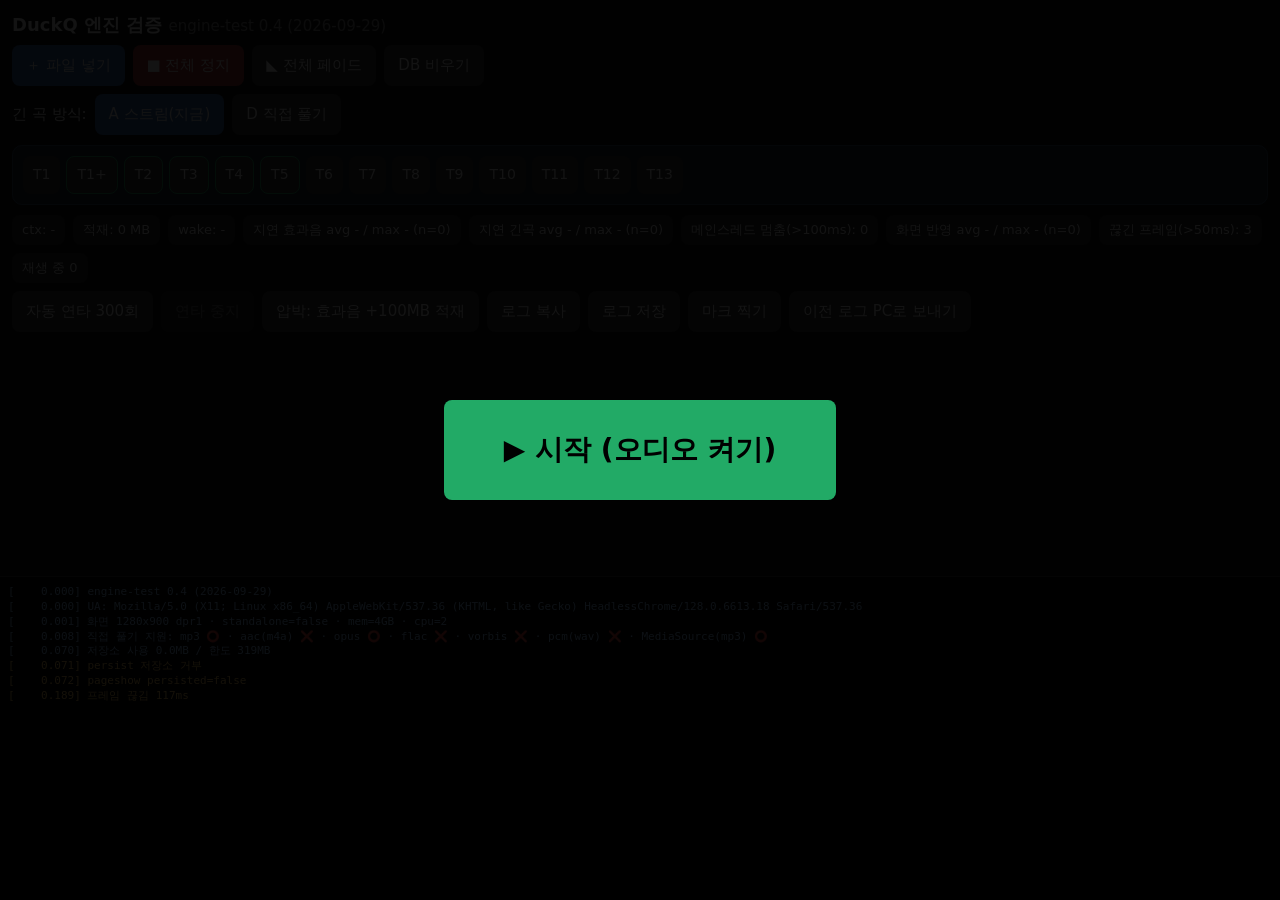
==== test/engine.html @ b54f433b "engine-test 0.4: 긴 곡 '직접 풀기'(D) 방식 — mp3·wav·m4a를 조금씩 풀어 Web Audio로 - 방식 A(지금 <audio>)/D 고르는 버튼, 형식 " ====
<!DOCTYPE html>
<html lang="ko">
<head>
<meta charset="utf-8">
<meta name="viewport" content="width=device-width, initial-scale=1, maximum-scale=1, user-scalable=no, viewport-fit=cover">
<meta name="apple-mobile-web-app-capable" content="yes">
<meta name="mobile-web-app-capable" content="yes">
<meta name="apple-mobile-web-app-status-bar-style" content="black">
<title>DuckQ 엔진 검증</title>
<style>
  :root { color-scheme: dark; }
  * { box-sizing: border-box; -webkit-tap-highlight-color: transparent; }
  body { margin: 0; font: 15px/1.4 -apple-system, system-ui, sans-serif; background: #111; color: #eee; padding: 12px; padding-bottom: 40vh; user-select: none; -webkit-user-select: none; }
  h1 { font-size: 18px; margin: 0 0 8px; }
  .row { display: flex; flex-wrap: wrap; gap: 8px; align-items: center; margin-bottom: 8px; }
  html, body, button, label { touch-action: manipulation; -webkit-user-select: none; user-select: none; -webkit-touch-callout: none; }
  button { font: inherit; padding: 10px 14px; border: 0; border-radius: 8px; background: #333; color: #eee; cursor: pointer; }
  button:active { background: #555; }
  button.primary { background: #2a6; color: #000; font-weight: 700; }
  button.danger { background: #a33; }
  button:disabled { opacity: .4; }
  label.file { display: inline-block; padding: 10px 14px; background: #36a; border-radius: 8px; cursor: pointer; }
  label.file input { display: none; }
  .stat { background: #222; border-radius: 8px; padding: 6px 10px; font-size: 13px; }
  .stat.warn { background: #a52; }
  .stat.bad { background: #a22; }
  #grid { display: grid; grid-template-columns: repeat(auto-fill, minmax(120px, 1fr)); gap: 8px; margin: 12px 0; }
  .pad { position: relative; height: 84px; border-radius: 10px; background: #2a2a2a; border: 2px solid #444; overflow: hidden; display: flex; flex-direction: column; justify-content: center; align-items: center; text-align: center; padding: 6px; cursor: pointer; touch-action: manipulation; }
  .pad.sfx { border-color: #38a; }
  .pad.long { border-color: #a83; }
  .pad.playing { border-color: #fff; background: #3a3a3a; box-shadow: 0 0 0 2px #fff inset; }
  .pad.fading { border-color: #fa0; }
  .pad .name { font-size: 12px; overflow: hidden; display: -webkit-box; -webkit-line-clamp: 2; -webkit-box-orient: vertical; word-break: break-all; }
  .pad .meta { font-size: 10px; color: #aaa; margin-top: 4px; font-variant-numeric: tabular-nums; }
  .pad .bar { position: absolute; left: 0; bottom: 0; height: 4px; background: #2a6; width: 100%; transform: scaleX(0); transform-origin: left; }
  #mission { background: #1c2330; border: 1px solid #2d4a6b; border-radius: 10px; padding: 10px; margin: 10px 0; }
  #mList { display: flex; flex-wrap: wrap; gap: 6px; }
  #mList button { padding: 8px 10px; font-size: 14px; }
  #mList button.sel { background: #36a; }
  #mList button.done::after { content: ' ✅'; }
  #mList button.auto { border: 1px solid #2a6; }
  #mBody { margin-top: 10px; display: none; }
  #mTitle { font-weight: 700; font-size: 16px; }
  #mGuide { color: #cde; font-size: 14px; margin: 6px 0; white-space: pre-line; }
  #mProg { font-size: 22px; font-weight: 700; font-variant-numeric: tabular-nums; margin: 6px 0; }
  #mFeel { display: none; margin-top: 8px; }
  #mFeel button { margin: 0 4px 4px 0; }
  #mFeel button.sel { background: #36a; }
  #mMemo { width: 100%; font: inherit; padding: 8px; margin: 4px 0; border-radius: 6px; border: 1px solid #444; background: #111; color: #eee; -webkit-user-select: text; user-select: text; }
  #log { position: fixed; left: 0; right: 0; bottom: 0; height: 36vh; background: #000; color: #9f9; font: 11px/1.35 ui-monospace, Menlo, monospace; overflow-y: auto; padding: 8px; border-top: 1px solid #333; white-space: pre-wrap; word-break: break-all; user-select: text; -webkit-user-select: text; }
  .row button.sel { background: #36a; }
  #log .e { color: #f66; } #log .w { color: #fc6; } #log .i { color: #9cf; }
  #overlay { position: fixed; inset: 0; background: rgba(0,0,0,.92); display: flex; align-items: center; justify-content: center; z-index: 9; }
  #overlay button { font-size: 28px; padding: 30px 60px; }
</style>
</head>
<body>
<div id="overlay"><button class="primary" id="btnStart">▶ 시작 (오디오 켜기)</button></div>

<h1>DuckQ 엔진 검증 <small id="ver" style="color:#888;font-weight:400"></small></h1>

<div class="row">
  <label class="file">＋ 파일 넣기<input type="file" id="files" multiple accept="audio/*,video/*,.m4a,.mp3,.wav,.aac,.ogg"></label>
  <button id="btnStopAll" class="danger">■ 전체 정지</button>
  <button id="btnFadeAll">◣ 전체 페이드</button>
  <button id="btnClear">DB 비우기</button>
</div>
<div class="row">
  <span>긴 곡 방식:</span>
  <button id="btnModeA">A 스트림(지금)</button>
  <button id="btnModeD">D 직접 풀기</button>
</div>
<div id="mission">
  <div id="mList"></div>
  <div id="mBody">
    <div id="mTitle"></div>
    <div id="mGuide"></div>
    <div id="mProg"></div>
    <button id="mStart" class="primary">시작</button>
    <button id="mEnd" disabled>끝</button>
    <div id="mFeel">
      <div>어땠나요?</div>
      <div id="mFeelBtns"></div>
      <input id="mMemo" placeholder="한 줄 메모 (안 써도 됨)">
      <button id="mSave" class="primary">기록</button>
    </div>
  </div>
</div>

<div class="row">
  <span class="stat" id="stCtx">ctx: -</span>
  <span class="stat" id="stLoad">적재: 0 MB</span>
  <span class="stat" id="stWake">wake: -</span>
  <span class="stat" id="stLat">지연 효과음 avg - / max - (n=0)</span>
  <span class="stat" id="stLatL">지연 긴곡 avg - / max - (n=0)</span>
  <span class="stat" id="stJank">메인스레드 멈춤(>100ms): 0</span>
  <span class="stat" id="stUi">화면 반영 avg - / max - (n=0)</span>
  <span class="stat" id="stFrames">끊긴 프레임(>50ms): 0</span>
  <span class="stat" id="stPlaying">재생 중 0</span>
</div>
<div class="row">
  <button id="btnBurst">자동 연타 300회</button>
  <button id="btnBurstStop" disabled>연타 중지</button>
  <button id="btnPress">압박: 효과음 +100MB 적재</button>
  <button id="btnCopy">로그 복사</button>
  <button id="btnDl">로그 저장</button>
  <button id="btnMark">마크 찍기</button>
  <button id="btnImport">이전 로그 PC로 보내기</button>
</div>
<div id="importBox" style="display:none;margin:8px 0">
  <textarea id="importText" rows="6" style="width:100%;font:12px monospace" placeholder="예전 로그를 여기에 붙여넣기"></textarea>
  <button id="btnImportSend" class="primary">보내기</button>
</div>

<div id="grid"></div>
<div id="log"></div>

<script>
'use strict';
const VER = 'engine-test 0.4 (2026-09-29)';
const SFX_MAX_SEC = 30;          // 이 이하 → 메모리 적재(AudioBuffer), 초과 → 스트리밍(<audio>)
const FADE_SEC = 2;
const WARN_BYTES = 300 * 1024 * 1024;
const $ = id => document.getElementById(id);
$('ver').textContent = VER;

// ---------- 로그 ----------
const logLines = [];
const t0 = performance.now();
function log(msg, cls) {
  const t = ((performance.now() - t0) / 1000).toFixed(3).padStart(9);
  const line = `[${t}] ${msg}`;
  logLines.push(line);
  logQueue.push([line, cls]);
  if (!logRaf) logRaf = requestAnimationFrame(flushLogDom);
}
// 탭마다 로그 창을 다시 그리면 화면이 버벅여서, 한 프레임에 모아 한 번만 붙인다.
const logQueue = []; let logRaf = 0;
function flushLogDom() {
  logRaf = 0;
  const box = $('log');
  const atBottom = box.scrollTop + box.clientHeight >= box.scrollHeight - 30;
  const frag = document.createDocumentFragment();
  for (const [line, cls] of logQueue.splice(0)) {
    const el = document.createElement('div');
    if (cls) el.className = cls;
    el.textContent = line; frag.appendChild(el);
  }
  box.appendChild(frag);
  while (box.childElementCount > 300) box.removeChild(box.firstChild);
  if (atBottom) box.scrollTop = box.scrollHeight;
}
window.addEventListener('error', e => log('JS 오류: ' + e.message + ' @' + e.lineno, 'e'));
window.addEventListener('unhandledrejection', e => log('Promise 오류: ' + (e.reason && e.reason.message || e.reason), 'e'));

log(VER, 'i');
log('UA: ' + navigator.userAgent, 'i');
log(`화면 ${screen.width}x${screen.height} dpr${devicePixelRatio} · standalone=${navigator.standalone === true || matchMedia('(display-mode: standalone)').matches} · mem=${navigator.deviceMemory || '?'}GB · cpu=${navigator.hardwareConcurrency || '?'}`, 'i');
if (navigator.storage && navigator.storage.estimate) navigator.storage.estimate().then(e => log(`저장소 사용 ${(e.usage/1048576).toFixed(1)}MB / 한도 ${(e.quota/1048576).toFixed(0)}MB`, 'i'));
// 긴 곡을 '직접 풀기(WebCodecs)'로 틀 수 있는지 형식별로 확인 — 스트림 방식 대안 고르기용
(async () => {
  if (!('AudioDecoder' in window)) return log('직접 풀기(AudioDecoder) 없음', 'w');
  const codecs = { mp3: 'mp3', 'aac(m4a)': 'mp4a.40.2', opus: 'opus', flac: 'flac', vorbis: 'vorbis', 'pcm(wav)': 'pcm-s16' };
  const res = [];
  for (const [name, codec] of Object.entries(codecs)) {
    let ok = false;
    for (const sampleRate of [44100, 48000]) {
      try { ok = ok || (await AudioDecoder.isConfigSupported({ codec, sampleRate, numberOfChannels: 2 })).supported; } catch {}
    }
    res.push(`${name} ${ok ? '⭕' : '❌'}`);
  }
  const mms = window.ManagedMediaSource || window.MediaSource;
  res.push(`MediaSource(mp3) ${mms && mms.isTypeSupported && mms.isTypeSupported('audio/mpeg') ? '⭕' : '❌'}${window.ManagedMediaSource ? '(Managed)' : ''}`);
  log('직접 풀기 지원: ' + res.join(' · '), 'i');
})();
if (navigator.storage && navigator.storage.persist) navigator.storage.persist().then(ok => log('persist 저장소 ' + (ok ? '허용' : '거부'), ok ? 'i' : 'w'));

// ---------- IndexedDB ----------
let db;
function openDB() {
  return new Promise((res, rej) => {
    const r = indexedDB.open('duckq-engine-test', 1);
    r.onupgradeneeded = () => r.result.createObjectStore('files', { keyPath: 'id' });
    r.onsuccess = () => res(r.result);
    r.onerror = () => rej(r.error);
  });
}
function idb(mode, fn) {
  return new Promise((res, rej) => {
    const tx = db.transaction('files', mode);
    const st = tx.objectStore('files');
    const req = fn(st);
    tx.oncomplete = () => res(req && req.result);
    tx.onerror = () => rej(tx.error);
  });
}

// ---------- 오디오 엔진 ----------
let ctx, master;
const tracks = [];        // {id,name,size,dur,kind:'sfx'|'long',blob,buffer?,el?,node?,gain?,playing,startedAt,fading}
let loadedBytes = 0;
const lat = { sfx: [], long: [] };
let jank = 0;

function ensureCtx() {
  if (!ctx) {
    ctx = new (window.AudioContext || window.webkitAudioContext)({ latencyHint: 'interactive' });
    master = ctx.createGain();
    master.connect(ctx.destination);
    ctx.onstatechange = () => {
      log(`ctx.state → ${ctx.state}`, ctx.state === 'running' ? 'i' : 'w');
      if (ctx.state !== 'running' && ctx.state !== 'closed') {
        ctx.resume().then(() => log('ctx.resume() 자동 복귀 OK'), e => log('ctx.resume() 실패: ' + e.message, 'e'));
      }
    };
    log(`AudioContext 생성 sr=${ctx.sampleRate} base=${(ctx.baseLatency*1000).toFixed(1)}ms out=${((ctx.outputLatency||0)*1000).toFixed(1)}ms`, 'i');
  }
  return ctx.resume();
}
function updCtx() { $('stCtx').textContent = 'ctx: ' + (ctx ? ctx.state : '-'); }
setInterval(updCtx, 500);

function fmtMB(b) { return (b / 1048576).toFixed(1) + ' MB'; }
function updLoad() {
  const s = $('stLoad');
  s.textContent = '적재: ' + fmtMB(loadedBytes);
  s.className = 'stat' + (loadedBytes > WARN_BYTES ? ' bad' : loadedBytes > WARN_BYTES * .8 ? ' warn' : '');
}
function updLat() {
  const f = (arr, el, label) => {
    if (!arr.length) return;
    const avg = arr.reduce((a, b) => a + b, 0) / arr.length, max = Math.max(...arr);
    el.textContent = `지연 ${label} avg ${avg.toFixed(1)} / max ${max.toFixed(1)}ms (n=${arr.length})`;
    const lim = label === '효과음' ? 20 : 100;
    el.className = 'stat' + (avg > lim ? ' bad' : max > lim * 2.5 ? ' warn' : '');
  };
  f(lat.sfx, $('stLat'), '효과음'); f(lat.long, $('stLatL'), '긴곡');
}
function updPlaying() { $('stPlaying').textContent = '재생 중 ' + tracks.filter(t => t.playing).length; }

function probeDuration(blob) {
  return new Promise(res => {
    const a = new Audio(); const u = URL.createObjectURL(blob);
    const done = d => { URL.revokeObjectURL(u); a.src = ''; res(d); };
    a.preload = 'metadata';
    a.onloadedmetadata = () => done(isFinite(a.duration) ? a.duration : 9999);
    a.onerror = () => done(-1);
    a.src = u;
  });
}

async function addTrack(rec, fromDB) {
  const t = { id: rec.id, name: rec.name, size: rec.size, blob: rec.blob, dur: rec.dur, kind: rec.kind, playing: false, fading: false };
  const s = performance.now();
  if (t.kind === 'sfx') {
    try {
      const buf = await ctx.decodeAudioData(await rec.blob.arrayBuffer());
      t.buffer = buf;
      const bytes = buf.length * buf.numberOfChannels * 4;
      loadedBytes += bytes; updLoad();
      log(`효과음 적재 "${t.name}" ${t.dur.toFixed(1)}s ${fmtMB(bytes)} (${(performance.now()-s).toFixed(0)}ms) 총 ${fmtMB(loadedBytes)}`);
      if (loadedBytes > WARN_BYTES) log(`⚠ 적재 총량 ${fmtMB(loadedBytes)} > 300MB 경고`, 'w');
    } catch (e) { log(`디코딩 실패 "${t.name}": ${e.message}`, 'e'); return; }
  } else {
    t.url = URL.createObjectURL(rec.blob);
    const el = new Audio(); el.preload = 'auto'; el.src = t.url; el.crossOrigin = 'anonymous';
    ['stalled', 'waiting', 'suspend', 'error', 'ended'].forEach(ev => el.addEventListener(ev, () => {
      if (ev === 'ended') { t.playing = false; setPad(t); updPlaying(); log(`끝남 "${t.name}"`); }
      else if (ev === 'error') log(`<audio> error "${t.name}" code=${el.error && el.error.code}`, 'e');
      else if (t.playing) log(`<audio> ${ev} "${t.name}" @${el.currentTime.toFixed(1)}s`, 'w');
    }));
    t.el = el;
    t.node = ctx.createMediaElementSource(el);
    t.gain = ctx.createGain(); t.node.connect(t.gain); t.gain.connect(master);
    try { t.d = await probeD(t); } catch (e) { t.d = null; log(`D 살펴보기 실패 "${t.name}": ${e.message}`, 'w'); }
    log(`긴 곡 등록 "${t.name}" ${(t.dur/60).toFixed(1)}분 ${fmtMB(t.size)} · ` + (t.d ? `D 가능 ${t.d.fmt} ${t.d.sr}Hz ${t.d.ch}ch` + (t.d.sr !== ctx.sampleRate ? ` (ctx ${ctx.sampleRate}Hz로 변환)` : '') : 'D 불가 → A만'));
  }
  tracks.push(t);
  makePad(t);
  return t;
}

function makePad(t) {
  const d = document.createElement('div');
  d.className = 'pad ' + t.kind; d.id = 'pad-' + t.id;
  d.innerHTML = `<div class="name"></div><div class="meta"></div><div class="bar"></div>`;
  d.querySelector('.name').textContent = t.name;
  d.querySelector('.meta').textContent = (t.kind === 'sfx' ? t.dur.toFixed(1) + 's · 메모리' : (t.dur/60).toFixed(1) + '분 · ' + (t.d ? 'D ' + t.d.fmt : 'A만'));
  d.addEventListener('pointerdown', e => { e.preventDefault(); tap(t, e.timeStamp); });
  $('grid').appendChild(d);
  t.pad = d; t.bar = d.querySelector('.bar');
}
function setPad(t) {
  t.pad.classList.toggle('playing', t.playing);
  t.pad.classList.toggle('fading', t.fading);
  if (!t.playing) t.bar.style.transform = 'scaleX(0)';
}

// 손가락 닿음 → 화면에 불 켜짐/꺼짐까지. 소유자가 느낀 '켜고 끌 때 렉'을 잰다.
const uiLat = [];
function tap(t, touchTs) {
  if (!ctx) return;
  const inWait = touchTs != null ? performance.now() - touchTs : 0;   // 손 닿고 코드가 불리기까지
  if (touchTs != null && t.kind === 'sfx') missionTap();   // 페이드 중 무시되는 탭도 센다
  let what;
  if (t.playing && !t.fading) { fadeOut(t); what = '끔'; }
  else if (t.playing && t.fading) return;   // 페이드 중엔 무시
  else { play(t); what = '켬'; }
  if (touchTs == null || document.visibilityState !== 'visible') return;   // 숨겨진 화면은 그리지 않아 잴 수 없음
  requestAnimationFrame(() => requestAnimationFrame(() => {   // 두 번째 프레임 = 바뀐 화면이 실제로 그려진 뒤
    const ui = performance.now() - touchTs;
    uiLat.push(ui); updUi();
    log(`화면 ${what} "${t.name}" ${ui.toFixed(0)}ms (입력 대기 ${inWait.toFixed(0)})`, ui > 100 ? 'w' : undefined);
  }));
}
function updUi() {
  const avg = uiLat.reduce((a, b) => a + b, 0) / uiLat.length, max = Math.max(...uiLat);
  $('stUi').textContent = `화면 반영 avg ${avg.toFixed(0)} / max ${max.toFixed(0)}ms (n=${uiLat.length})`;
  $('stUi').className = 'stat' + (avg > 100 ? ' bad' : max > 200 ? ' warn' : '');
}

function play(t, offset) {
  const tapPerf = performance.now();
  if (ctx.state !== 'running') { log('탭 시 ctx.state=' + ctx.state + ' → resume', 'w'); ctx.resume(); }
  t.playing = true; t.fading = false; t.startedAt = performance.now() - (offset || 0) * 1000;
  if (t.kind === 'sfx') {
    const src = ctx.createBufferSource(); src.buffer = t.buffer;
    const g = ctx.createGain(); src.connect(g); g.connect(master);
    t.src = src; t.gain = g;
    src.onended = () => { if (t.src === src) { t.playing = false; t.fading = false; setPad(t); updPlaying(); } };
    src.start();
    // 지연 = 코드 실행까지 + 오디오 하드웨어 지연(base+output). 실제 스피커 소리와 가장 가까운 추정치.
    const code = performance.now() - tapPerf, hw = (ctx.baseLatency + (ctx.outputLatency || 0)) * 1000, ms = code + hw;
    lat.sfx.push(ms); updLat();
    log(`GO 효과음 "${t.name}" 지연 ${ms.toFixed(1)}ms (코드 ${code.toFixed(1)} + 장치 ${hw.toFixed(1)})`);
  } else if (longMode === 'D' && t.d) {
    t.gain.gain.cancelScheduledValues(ctx.currentTime); t.gain.gain.setValueAtTime(1, ctx.currentTime);
    playD(t, offset || 0, tapPerf);
  } else {
    if (longMode === 'D') log(`D 불가 형식 → A로 "${t.name}"`, 'w');
    const el = t.el;
    t.gain.gain.cancelScheduledValues(ctx.currentTime); t.gain.gain.setValueAtTime(1, ctx.currentTime);
    if (offset != null) el.currentTime = offset; else if (el.ended || el.currentTime >= el.duration - 0.05) el.currentTime = 0;
    const onPlaying = () => {
      el.removeEventListener('playing', onPlaying);
      const code = performance.now() - tapPerf, hw = (ctx.baseLatency + (ctx.outputLatency || 0)) * 1000, ms = code + hw;
      lat.long.push(ms); updLat();
      log(`GO 긴 곡 "${t.name}" @${el.currentTime.toFixed(1)}s 지연 ${ms.toFixed(1)}ms (코드 ${code.toFixed(1)} + 장치 ${hw.toFixed(1)})`);
    };
    el.addEventListener('playing', onPlaying);
    el.play().catch(e => { log(`play() 거부 "${t.name}": ${e.message}`, 'e'); t.playing = false; setPad(t); });
  }
  setPad(t); updPlaying();
}

function fadeOut(t) {
  if (!t.playing) return;
  t.fading = true; setPad(t);
  const now = ctx.currentTime;
  t.gain.gain.cancelScheduledValues(now);
  t.gain.gain.setValueAtTime(t.gain.gain.value, now);
  t.gain.gain.linearRampToValueAtTime(0, now + FADE_SEC);
  log(`페이드아웃 ${FADE_SEC}s "${t.name}"`);
  setTimeout(() => stop(t), FADE_SEC * 1000 + 50);
}
function stop(t) {
  if (!t.playing) return;
  if (t.kind === 'sfx') { try { t.src.stop(); } catch {} t.src = null; }
  else if (t.ds) { t.ds.stop(); t.ds = null; }
  else { t.el.pause(); }
  t.playing = false; t.fading = false; setPad(t); updPlaying();
}
$('btnStopAll').onclick = () => { log('■ 전체 정지', 'i'); if (burstTimer) stopBurst(); tracks.forEach(stop); };
$('btnFadeAll').onclick = () => { log('◣ 전체 페이드', 'i'); tracks.forEach(t => t.playing && !t.fading && fadeOut(t)); };

function posOf(t) {
  if (t.kind === 'sfx') return (performance.now() - t.startedAt) / 1000;
  return t.ds ? t.ds.pos() : t.el.currentTime;
}

// ---------- 긴 곡 방식 A(지금 <audio>) / D(직접 풀기) ----------
let longMode = (() => { try { return localStorage.getItem('duckq-long-mode') === 'D' ? 'D' : 'A'; } catch { return 'A'; } })();
function drawMode() { $('btnModeA').classList.toggle('sel', longMode === 'A'); $('btnModeD').classList.toggle('sel', longMode === 'D'); }
function setMode(m) {
  if (m === longMode) return;
  tracks.forEach(t => t.kind === 'long' && stop(t));
  longMode = m; try { localStorage.setItem('duckq-long-mode', m); } catch {}
  drawMode(); log(`긴 곡 방식 → ${m === 'A' ? 'A 스트림' : 'D 직접 풀기'}`, 'i');
}
$('btnModeA').onclick = () => setMode('A');
$('btnModeD').onclick = () => {
  if (!('AudioDecoder' in window)) log('AudioDecoder 없음 — wav만 D, 나머지는 A로 틀어요', 'w');
  setMode('D');
};
drawMode();

// ---------- D: 긴 곡 직접 풀기 (WebCodecs) ----------
// <audio> 없이 저장 파일을 조금씩 읽어 풀고, 1초짜리 AudioBuffer 조각을 Web Audio 시간표에 이어 붙인다.
// 메모리 = 앞으로 틀 몇 초분만. 페이드는 효과음과 같은 GainNode.
const D_CHUNK_SEC = 1, D_FIRST_SEC = 0.2, D_AHEAD_SEC = 4, D_READ = 256 * 1024, D_HEAD = 64 * 1024;
const str4 = (b, o) => String.fromCharCode(b[o], b[o + 1], b[o + 2], b[o + 3]);
// 파일 앞 64KB는 등록 때 읽어 둔다 → 누를 때 저장소를 안 기다림
async function readBytes(t, s, e) {
  if (e <= t.head.length) return t.head.subarray(s, e);
  return new Uint8Array(await t.blob.slice(s, e).arrayBuffer());
}
async function probeD(t) {
  t.head = new Uint8Array(await t.blob.slice(0, D_HEAD).arrayBuffer());
  const h = t.head;
  if (h.length < 12) return null;
  if (str4(h, 0) === 'RIFF' && str4(h, 8) === 'WAVE') return probeWav(t);
  if (!('AudioDecoder' in window)) return null;
  if (str4(h, 4) === 'ftyp') return probeMp4(t);
  return probeMp3(t);
}

// --- mp3: 프레임 머리를 읽어 한 프레임씩 자른다 ---
const MP3_BR1 = [0, 32, 40, 48, 56, 64, 80, 96, 112, 128, 160, 192, 224, 256, 320];
const MP3_BR2 = [0, 8, 16, 24, 32, 40, 48, 56, 64, 80, 96, 112, 128, 144, 160];
function mp3Hdr(b, i) {
  if (i + 4 > b.length || b[i] !== 0xFF || (b[i + 1] & 0xE0) !== 0xE0) return null;
  const ver = (b[i + 1] >> 3) & 3, layer = (b[i + 1] >> 1) & 3, bi = b[i + 2] >> 4, si = (b[i + 2] >> 2) & 3, pad = (b[i + 2] >> 1) & 1;
  if (ver === 1 || layer !== 1 || bi === 0 || bi === 15 || si === 3) return null;
  const v1 = ver === 3, sr = [44100, 48000, 32000][si] / (v1 ? 1 : ver === 2 ? 2 : 4);
  const br = (v1 ? MP3_BR1 : MP3_BR2)[bi] * 1000;
  return { sr, len: Math.floor((v1 ? 144 : 72) * br / sr) + pad, spf: v1 ? 1152 : 576, ch: (b[i + 3] >> 6) === 3 ? 1 : 2 };
}
function mp3Find(b, i) {   // 다음 프레임까지 맞아떨어지는 머리를 찾는다
  for (; i + 4 <= b.length; i++) {
    const h = mp3Hdr(b, i); if (!h) continue;
    if (i + h.len + 4 > b.length) return i;
    const h2 = mp3Hdr(b, i + h.len); if (h2 && h2.sr === h.sr) return i;
  }
  return -1;
}
async function probeMp3(t) {
  const h = t.head; let start = 0;
  if (h[0] === 0x49 && h[1] === 0x44 && h[2] === 0x33) start = 10 + (((h[6] & 127) << 21) | ((h[7] & 127) << 14) | ((h[8] & 127) << 7) | (h[9] & 127)) + (h[5] & 0x10 ? 10 : 0);
  const b = await readBytes(t, start, Math.min(t.size, start + 16384));
  const i = mp3Find(b, 0); if (i < 0) return null;
  const f = mp3Hdr(b, i);
  const cfg = { codec: 'mp3', sampleRate: f.sr, numberOfChannels: f.ch };
  if (!(await AudioDecoder.isConfigSupported(cfg)).supported) return null;
  return { fmt: 'mp3', cfg, sr: f.sr, ch: f.ch, dataStart: start + i, dataEnd: t.size, pktSec: f.spf / f.sr };
}
function mp3Reader(t, d, off) {
  let pos = off > 0 ? Math.floor(d.dataStart + Math.min(1, off / t.dur) * (d.dataEnd - d.dataStart)) : d.dataStart;
  let buf = new Uint8Array(0), bufPos = pos, resync = off > 0;
  return { async next(n) {
    const out = [];
    while (out.length < n) {
      let i = pos - bufPos;
      if (i + 4096 > buf.length && bufPos + buf.length < d.dataEnd) {
        const more = await readBytes(t, bufPos + buf.length, Math.min(d.dataEnd, bufPos + buf.length + D_READ));
        const nb = new Uint8Array(buf.length - i + more.length); nb.set(buf.subarray(i)); nb.set(more, buf.length - i);
        buf = nb; bufPos = pos; i = 0;
      }
      let h = resync ? null : mp3Hdr(buf, i);
      if (!h) {
        const j = mp3Find(buf, i);
        if (j < 0) { pos = bufPos + buf.length; if (pos >= d.dataEnd) break; continue; }
        i = j; pos = bufPos + j; h = mp3Hdr(buf, i); resync = false;
      }
      if (i + h.len > buf.length) break;   // 파일 끝의 잘린 프레임
      out.push(buf.slice(i, i + h.len)); pos += h.len;
    }
    return out;
  } };
}

// --- wav: 푸는 도구 없이 숫자만 옮긴다 ---
function probeWav(t) {
  const h = t.head, dv = new DataView(h.buffer, h.byteOffset, h.byteLength);
  let o = 12, fmt = null;
  while (o + 8 <= h.length) {
    const id = str4(h, o), sz = dv.getUint32(o + 4, true);
    if (id === 'fmt ') {
      fmt = { tag: dv.getUint16(o + 8, true), ch: dv.getUint16(o + 10, true), sr: dv.getUint32(o + 12, true), bits: dv.getUint16(o + 22, true) };
      if (fmt.tag === 0xFFFE && sz >= 40) fmt.tag = dv.getUint16(o + 32, true);
    } else if (id === 'data') {
      if (!fmt) return null;
      const pcm = fmt.tag === 3 && fmt.bits === 32 ? 'f32' : fmt.tag === 1 && (fmt.bits === 16 || fmt.bits === 24) ? 'i' + fmt.bits : null;
      if (!pcm) return null;
      const end = sz === 0 || sz === 0xFFFFFFFF ? t.size : Math.min(t.size, o + 8 + sz);
      return { fmt: 'wav', pcm, sr: fmt.sr, ch: fmt.ch, dataStart: o + 8, dataEnd: end, block: fmt.ch * fmt.bits / 8 };
    }
    o += 8 + sz + (sz & 1);
  }
  return null;
}
function wavReader(t, d, off) {
  let pos = d.dataStart + Math.floor(off * d.sr) * d.block;
  return { async nextPcm(frames) {
    const n = Math.floor((Math.min(d.dataEnd, pos + frames * d.block) - pos) / d.block); if (n <= 0) return null;
    const b = await readBytes(t, pos, pos + n * d.block); pos += n * d.block;
    const dv = new DataView(b.buffer, b.byteOffset, b.byteLength), bps = d.block / d.ch, out = [];
    for (let c = 0; c < d.ch; c++) out.push(new Float32Array(n));
    for (let f = 0; f < n; f++) for (let c = 0; c < d.ch; c++) {
      const o = f * d.block + c * bps;
      out[c][f] = d.pcm === 'f32' ? dv.getFloat32(o, true) : d.pcm === 'i16' ? dv.getInt16(o, true) / 32768 : ((dv.getInt8(o + 2) << 16) | (b[o + 1] << 8) | b[o]) / 8388608;
    }
    return out;
  } };
}

// --- m4a: mp4 포장에서 조각 위치표(moov)만 읽고, 조각은 그때그때 꺼낸다 ---
function boxes(b, s, e) {
  const dv = new DataView(b.buffer, b.byteOffset, b.byteLength), out = [];
  while (s + 8 <= e) {
    let sz = dv.getUint32(s), hd = 8;
    if (sz === 1) { sz = Number(dv.getBigUint64(s + 8)); hd = 16; } else if (sz === 0) sz = e - s;
    if (sz < hd) break;
    out.push({ type: str4(b, s + 4), d: s + hd, e: Math.min(e, s + sz) }); s += sz;
  }
  return out;
}
const kid = (b, box, type) => box ? boxes(b, box.d, box.e).find(x => x.type === type) : null;
function esdsASC(b) {
  let i = 0;
  const rd = () => { const tag = b[i++]; let len = 0; for (let k = 0; k < 4; k++) { const c = b[i++]; len = (len << 7) | (c & 127); if (!(c & 128)) break; } return [tag, len]; };
  let [tag, len] = rd(); if (tag !== 3) return null;
  i += 2; const fl = b[i++]; if (fl & 0x80) i += 2; if (fl & 0x40) i += 1 + b[i]; if (fl & 0x20) i += 2;
  [tag] = rd(); if (tag !== 4) return null; i += 13;
  [tag, len] = rd(); if (tag !== 5) return null;
  return b.slice(i, i + len);
}
async function probeMp4(t) {
  let o = 0, moov = null;
  while (o + 8 <= t.size) {
    const h = await readBytes(t, o, Math.min(t.size, o + 16)), dv = new DataView(h.buffer, h.byteOffset, h.byteLength);
    let sz = dv.getUint32(0); if (sz === 1) sz = Number(dv.getBigUint64(8)); else if (sz === 0) sz = t.size - o;
    if (str4(h, 4) === 'moov') { moov = await readBytes(t, o, o + sz); break; }
    if (sz < 8) return null; o += sz;
  }
  if (!moov) return null;
  const dv = new DataView(moov.buffer, moov.byteOffset, moov.byteLength);
  for (const trak of boxes(moov, 8, moov.length).filter(x => x.type === 'trak')) {
    const mdia = kid(moov, trak, 'mdia'), hdlr = kid(moov, mdia, 'hdlr');
    if (!hdlr || str4(moov, hdlr.d + 8) !== 'soun') continue;
    const mdhd = kid(moov, mdia, 'mdhd'), timescale = dv.getUint32(mdhd.d + (moov[mdhd.d] === 1 ? 20 : 12));
    const stbl = kid(moov, kid(moov, mdia, 'minf'), 'stbl'), stsd = kid(moov, stbl, 'stsd');
    const ent = stsd && boxes(moov, stsd.d + 8, stsd.e)[0];
    if (!ent || ent.type !== 'mp4a') return null;
    const qv = dv.getUint16(ent.d + 8);
    const esds = kid(moov, { d: ent.d + 28 + (qv === 1 ? 16 : qv === 2 ? 36 : 0), e: ent.e }, 'esds');
    const asc = esds && esdsASC(moov.subarray(esds.d + 4, esds.e)); if (!asc || asc.length < 2) return null;
    const aot = asc[0] >> 3, sri = ((asc[0] & 7) << 1) | (asc[1] >> 7), ach = (asc[1] >> 3) & 15;
    const sr = [96000, 88200, 64000, 48000, 44100, 32000, 24000, 22050, 16000, 12000, 11025, 8000, 7350][sri] || (dv.getUint32(ent.d + 24) >>> 16);
    const cfg = { codec: 'mp4a.40.' + aot, sampleRate: sr, numberOfChannels: ach || dv.getUint16(ent.d + 16) || 2, description: asc };
    if (!(await AudioDecoder.isConfigSupported(cfg)).supported) return null;
    const stsz = kid(moov, stbl, 'stsz'), stsc = kid(moov, stbl, 'stsc'), stts = kid(moov, stbl, 'stts');
    const stco = kid(moov, stbl, 'stco') || kid(moov, stbl, 'co64'), is64 = stco.type === 'co64';
    const n = dv.getUint32(stsz.d + 8), fixed = dv.getUint32(stsz.d + 4), sizes = new Uint32Array(n);
    for (let i = 0; i < n; i++) sizes[i] = fixed || dv.getUint32(stsz.d + 12 + i * 4);
    const nc = dv.getUint32(stco.d + 4), co = new Float64Array(nc);
    for (let i = 0; i < nc; i++) co[i] = is64 ? Number(dv.getBigUint64(stco.d + 8 + i * 8)) : dv.getUint32(stco.d + 8 + i * 4);
    const ns = dv.getUint32(stsc.d + 4), sc = [];
    for (let i = 0; i < ns; i++) sc.push([dv.getUint32(stsc.d + 8 + i * 12) - 1, dv.getUint32(stsc.d + 12 + i * 12)]);
    const offs = new Float64Array(n); let si = 0;
    for (let k = 0; k < ns; k++) {
      const end = k + 1 < ns ? sc[k + 1][0] : nc;
      for (let c = sc[k][0]; c < end; c++) { let off = co[c]; for (let j = 0; j < sc[k][1] && si < n; j++) { offs[si] = off; off += sizes[si++]; } }
    }
    const delta = dv.getUint32(stts.d + 12);   // AAC는 조각마다 1024 고정 — 첫 칸만 씀
    return { fmt: 'm4a', cfg, sr, ch: cfg.numberOfChannels, offs, sizes, n, pktSec: delta / timescale };
  }
  return null;
}
function m4aReader(t, d, off) {
  let i = Math.min(d.n, Math.floor(off / d.pktSec));
  return { async next(k) {
    const j = Math.min(d.n, i + k); if (i >= j) return [];
    const s = d.offs[i], e = d.offs[j - 1] + d.sizes[j - 1], out = [];
    let sum = 0; for (let x = i; x < j; x++) sum += d.sizes[x];
    if (e - s <= sum * 2) { const b = await readBytes(t, s, e); for (let x = i; x < j; x++) out.push(b.slice(d.offs[x] - s, d.offs[x] - s + d.sizes[x])); }
    else for (let x = i; x < j; x++) out.push(await readBytes(t, d.offs[x], d.offs[x] + d.sizes[x]));
    i = j; return out;
  } };
}
const makeReader = (t, off) => (t.d.fmt === 'mp3' ? mp3Reader : t.d.fmt === 'wav' ? wavReader : m4aReader)(t, t.d, off);

// 풀린 소리(AudioData) → 채널별 Float32
function adToPlanar(ad) {
  const n = ad.numberOfFrames, ch = ad.numberOfChannels;
  try {
    const out = [];
    for (let c = 0; c < ch; c++) { const a = new Float32Array(n); ad.copyTo(a, { planeIndex: c, format: 'f32-planar' }); out.push(a); }
    return out;
  } catch {}
  const f = ad.format || '', planar = f.endsWith('-planar'), base = f.replace('-planar', '');
  const T = { f32: Float32Array, s16: Int16Array, s32: Int32Array }[base]; if (!T) throw new Error('모르는 소리 형식 ' + f);
  const k = base === 'f32' ? 1 : base === 's16' ? 1 / 32768 : 1 / 2147483648, out = [];
  for (let c = 0; c < ch; c++) out.push(new Float32Array(n));
  if (planar) for (let c = 0; c < ch; c++) { const a = new T(n); ad.copyTo(a, { planeIndex: c }); for (let i = 0; i < n; i++) out[c][i] = a[i] * k; }
  else { const a = new T(n * ch); ad.copyTo(a, { planeIndex: 0 }); for (let i = 0; i < n; i++) for (let c = 0; c < ch; c++) out[c][i] = a[i * ch + c] * k; }
  return out;
}

class DStream {
  constructor(t, off) {
    Object.assign(this, { t, d: t.d, off, alive: true, eof: false, started: false, pumping: false,
      pend: [], pendOff: 0, pendLen: 0, sr: 0, nextTime: 0, t0: 0, pkts: 0, srcs: new Set(), bytes: 0, peak: 0, chunks: 0, gaps: 0 });
    this.reader = makeReader(t, off);
    if (this.d.fmt !== 'wav') {
      this.dec = new AudioDecoder({ output: ad => this.onData(ad), error: e => log(`D 풀기 오류 "${t.name}": ${e.message}`, 'e') });
      this.dec.configure(this.d.cfg);
    }
  }
  pos() { const p = ctx.currentTime - this.t0; return this.t.loop && this.t.dur > 0 ? p % this.t.dur : Math.max(0, p); }
  onData(ad) {
    try { if (this.alive) this.push(adToPlanar(ad), ad.sampleRate); }
    catch (e) { log(`D 변환 오류: ${e.message}`, 'e'); }
    finally { ad.close(); }
  }
  push(chs, sr) { if (!this.sr) this.sr = sr; this.pend.push(chs); this.pendLen += chs[0].length; this.emitReady(false); }
  emitReady(all) {
    while (this.alive) {
      const need = Math.round(this.sr * (this.started ? D_CHUNK_SEC : D_FIRST_SEC));
      if (this.pendLen >= need) this.emit(need); else if (all && this.pendLen) this.emit(this.pendLen); else break;
    }
  }
  emit(len) {
    const ch = this.pend[0].length, buf = ctx.createBuffer(ch, len, this.sr), dst = [];
    for (let c = 0; c < ch; c++) dst.push(buf.getChannelData(c));
    let w = 0;
    while (w < len) {
      const p = this.pend[0], k = Math.min(p[0].length - this.pendOff, len - w);
      for (let c = 0; c < ch; c++) dst[c].set((p[c] || p[0]).subarray(this.pendOff, this.pendOff + k), w);
      w += k; this.pendOff += k;
      if (this.pendOff >= p[0].length) { this.pend.shift(); this.pendOff = 0; }
    }
    this.pendLen -= len;
    const src = ctx.createBufferSource(); src.buffer = buf; src.connect(this.t.gain);
    const now = ctx.currentTime;
    if (!this.started) { this.started = true; this.nextTime = now; this.t0 = now - this.off; this.onStart && this.onStart(); }
    else if (this.nextTime < now) {
      this.gaps++; log(`D 끊김: 조각이 ${((now - this.nextTime) * 1000).toFixed(0)}ms 늦음 "${this.t.name}"`, 'w');
      this.t0 += now - this.nextTime; this.nextTime = now;
    }
    src.start(this.nextTime); this.nextTime += len / this.sr; this.chunks++;
    const bytes = len * ch * 4; this.bytes += bytes; loadedBytes += bytes; this.peak = Math.max(this.peak, this.bytes); updLoad();
    this.srcs.add(src);
    src.onended = () => {
      this.srcs.delete(src); this.bytes -= bytes; loadedBytes -= bytes; updLoad();
      if (this.alive && this.eof && !this.srcs.size && !this.pendLen) this.finish();
    };
  }
  async pump() {
    if (this.pumping || !this.alive || this.eof) return;
    this.pumping = true;
    try {
      while (this.alive && !this.eof) {
        const sr = this.sr || this.d.sr;
        const ahead = (this.started ? this.nextTime - ctx.currentTime : 0) + this.pendLen / sr + (this.dec ? this.dec.decodeQueueSize * this.d.pktSec : 0);
        if (ahead >= D_AHEAD_SEC) break;
        const sec = this.started ? D_CHUNK_SEC : D_FIRST_SEC;
        let got = false;
        if (this.d.fmt === 'wav') {
          const p = await this.reader.nextPcm(Math.round(this.d.sr * sec));
          if (!this.alive) break;
          if (p) { this.push(p, this.d.sr); got = true; }
        } else {
          const pk = await this.reader.next(Math.ceil(sec / this.d.pktSec) + (this.started ? 0 : 4));
          if (!this.alive) break;
          for (const data of pk) this.dec.decode(new EncodedAudioChunk({ type: 'key', timestamp: Math.round(this.pkts++ * this.d.pktSec * 1e6), data }));
          got = pk.length > 0;
        }
        if (got) continue;
        if (this.t.loop) { this.reader = makeReader(this.t, 0); continue; }
        this.eof = true;
        if (this.dec) { try { await this.dec.flush(); } catch {} }
        this.emitReady(true);
        if (this.alive && !this.srcs.size) this.finish();
      }
    } catch (e) { log(`D 읽기 오류 "${this.t.name}": ${e.message}`, 'e'); }
    finally { this.pumping = false; }
  }
  stop() {
    if (!this.alive) return;
    this.alive = false; clearInterval(this.timer);
    for (const s of this.srcs) { s.onended = null; try { s.stop(); } catch {} }
    this.srcs.clear(); loadedBytes -= this.bytes; this.bytes = 0; updLoad();
    if (this.dec && this.dec.state !== 'closed') { try { this.dec.close(); } catch {} }
    log(`D 정지 "${this.t.name}" 조각 ${this.chunks}개 · 늦은 조각 ${this.gaps} · 곡 최대 적재 ${fmtMB(this.peak)}`);
  }
  finish() {
    const t = this.t; this.stop();
    if (t.ds !== this) return;
    t.ds = null; t.playing = false; t.fading = false; setPad(t); updPlaying(); log(`끝남 "${t.name}"`);
  }
}
function playD(t, off, tapPerf) {
  if (t.ds) t.ds.stop();
  const ds = new DStream(t, off); t.ds = ds;
  ds.onStart = () => {
    const code = performance.now() - tapPerf, hw = (ctx.baseLatency + (ctx.outputLatency || 0)) * 1000, ms = code + hw;
    lat.long.push(ms); updLat();
    log(`GO 긴 곡(D ${t.d.fmt}) "${t.name}" @${off.toFixed(1)}s 지연 ${ms.toFixed(1)}ms (코드 ${code.toFixed(1)} + 장치 ${hw.toFixed(1)})`);
  };
  ds.timer = setInterval(() => ds.pump(), 250);
  ds.pump();
}

// 진행 바
setInterval(() => {
  tracks.forEach(t => {
    if (!t.playing) return;
    const pos = posOf(t);
    t.bar.style.transform = `scaleX(${Math.min(1, pos / t.dur).toFixed(3)})`;
  });
}, 200);

// ---------- 파일 넣기 ----------
$('files').addEventListener('change', async e => {
  const list = [...e.target.files]; e.target.value = '';
  log(`파일 ${list.length}개 선택`, 'i');
  for (const f of list) {
    const dur = await probeDuration(f);
    if (dur < 0) { log(`재생 불가 형식 "${f.name}"`, 'e'); continue; }
    const rec = { id: Date.now() + '-' + Math.random().toString(36).slice(2, 7), name: f.name, size: f.size, blob: f, dur, kind: dur <= SFX_MAX_SEC ? 'sfx' : 'long' };
    const s = performance.now();
    await idb('readwrite', st => st.put(rec));
    log(`IDB 저장 "${f.name}" ${fmtMB(f.size)} (${(performance.now()-s).toFixed(0)}ms)`);
    await addTrack(rec);
  }
});
$('btnClear').onclick = async () => {
  if (!confirm('저장된 음원을 모두 지울까요?')) return;
  tracks.forEach(stop);
  await idb('readwrite', st => st.clear());
  localStorage.removeItem('duckq-engine-state');
  location.reload();
};

// ---------- 자동 연타 ----------
let burstTimer = null;
$('btnBurst').onclick = () => {
  const sfx = tracks.filter(t => t.kind === 'sfx');
  if (!sfx.length) return log('효과음이 없어 연타 불가', 'w');
  let n = 0; const before = lat.sfx.length;
  $('btnBurst').disabled = true; $('btnBurstStop').disabled = false;
  log('자동 연타 시작 (300회, 1초 간격)', 'i');
  burstTimer = setInterval(() => {
    const t = sfx[Math.floor(Math.random() * sfx.length)];
    if (t.playing) stop(t);
    play(t);
    if (++n >= 300) stopBurst(before);
  }, 1000);
};
function stopBurst(before) {
  clearInterval(burstTimer); burstTimer = null;
  $('btnBurst').disabled = false; $('btnBurstStop').disabled = true;
  const arr = lat.sfx.slice(before || 0);
  if (arr.length) log(`자동 연타 종료 n=${arr.length} avg ${(arr.reduce((a,b)=>a+b,0)/arr.length).toFixed(1)}ms max ${Math.max(...arr).toFixed(1)}ms`, 'i');
}
$('btnBurstStop').onclick = () => stopBurst();

// ---------- 메모리 압박 ----------
const pressureBufs = [];
$('btnPress').onclick = async () => {
  const sfx = tracks.filter(t => t.kind === 'sfx');
  if (!sfx.length) return log('효과음이 없어 압박 불가', 'w');
  let added = 0, i = 0;
  const target = 100 * 1048576;
  log('압박 적재 시작 (+100MB)', 'i');
  while (added < target) {
    const src = sfx[i++ % sfx.length];
    try {
      const buf = await ctx.decodeAudioData(await src.blob.arrayBuffer());
      const bytes = buf.length * buf.numberOfChannels * 4;
      pressureBufs.push(buf); added += bytes; loadedBytes += bytes; updLoad();
    } catch (e) { log('압박 디코딩 실패: ' + e.message, 'e'); break; }
  }
  log(`압박 적재 +${fmtMB(added)} → 총 ${fmtMB(loadedBytes)}` + (loadedBytes > WARN_BYTES ? ' ⚠ 300MB 초과' : ''), loadedBytes > WARN_BYTES ? 'w' : 'i');
};


// ---------- Wake Lock ----------
let wake = null;
async function reqWake() {
  if (!('wakeLock' in navigator)) { $('stWake').textContent = 'wake: 미지원'; $('stWake').className = 'stat warn'; return log('Wake Lock API 미지원', 'w'); }
  try {
    wake = await navigator.wakeLock.request('screen');
    $('stWake').textContent = 'wake: ON'; $('stWake').className = 'stat';
    log('Wake Lock 켬', 'i');
    wake.addEventListener('release', () => { $('stWake').textContent = 'wake: 해제됨'; $('stWake').className = 'stat warn'; log('Wake Lock 해제됨', 'w'); });
  } catch (e) { $('stWake').textContent = 'wake: 실패'; $('stWake').className = 'stat bad'; log('Wake Lock 실패: ' + e.message, 'e'); }
}
document.addEventListener('visibilitychange', () => {
  log('visibility → ' + document.visibilityState, 'w');
  if (document.visibilityState === 'visible') {
    const hiddenFor = hiddenAt ? ((performance.now() - hiddenAt) / 1000).toFixed(1) : '?';
    log(`복귀: 숨김 ${hiddenFor}초 · ctx=${ctx && ctx.state} · 재생중 ${tracks.filter(t=>t.playing).length}개`, 'i');
    tracks.forEach(t => { if (t.playing && t.kind === 'long' && !t.ds && t.el.paused) log(`  ⚠ "${t.name}" 복귀 후 paused 상태 @${t.el.currentTime.toFixed(1)}s`, 'w'); });
    if (ctx) ctx.resume();
    reqWake();
  } else hiddenAt = performance.now();
});
let hiddenAt = 0;
window.addEventListener('pagehide', () => log('pagehide', 'w'));
window.addEventListener('pageshow', e => log('pageshow persisted=' + e.persisted, 'w'));

// ---------- 끊긴 프레임 감시 (보이는 동안만) ----------
let longFrames = 0;
(function watchFrames() {
  let last = 0;
  const tick = ts => {
    if (last && document.visibilityState === 'visible' && ts - last > 50 && ts - last < 5000) {
      longFrames++; $('stFrames').textContent = `끊긴 프레임(>50ms): ${longFrames}`;
      if (ts - last > 100) log(`프레임 끊김 ${(ts - last).toFixed(0)}ms`, 'w');
    }
    last = ts; requestAnimationFrame(tick);
  };
  requestAnimationFrame(tick);
})();
['gesturestart', 'dblclick'].forEach(ev => document.addEventListener(ev, e => e.preventDefault(), { passive: false }));

// ---------- 메인스레드 멈춤 감시 ----------
(function watchJank() {
  let last = performance.now();
  setInterval(() => {
    const now = performance.now(), gap = now - last; last = now;
    if (gap > 600) { jank++; $('stJank').textContent = `메인스레드 멈춤(>100ms): ${jank}`; log(`메인스레드 멈춤 ${(gap-500).toFixed(0)}ms`, 'w'); }
  }, 500);
})();

// ---------- 상태 자동 저장 / 복원 ----------
function saveState() {
  const st = { at: Date.now(), playing: tracks.filter(t => t.playing && t.kind === 'long').map(t => ({ id: t.id, pos: posOf(t) })) };
  try { localStorage.setItem('duckq-engine-state', JSON.stringify(st)); } catch (e) { log('상태 저장 실패: ' + e.message, 'e'); }
}

async function restore() {
  const s = performance.now();
  const recs = await idb('readonly', st => st.getAll());
  log(`IDB에서 ${recs.length}개 발견`, 'i');
  for (const r of recs) await addTrack(r, true);
  let st = null;
  try { st = JSON.parse(localStorage.getItem('duckq-engine-state')); } catch {}
  if (st && st.playing && st.playing.length) {
    const ago = ((Date.now() - st.at) / 1000).toFixed(1);
    log(`이전 상태: 긴 곡 ${st.playing.length}개 재생 중이었음 (${ago}초 전 저장) → 이어서 재생`, 'i');
    for (const p of st.playing) { const t = tracks.find(x => x.id === p.id); if (t) play(t, p.pos + Number(ago)); }
  }
  const took = ((performance.now() - s) / 1000).toFixed(2);
  const sincePage = ((performance.now() - t0) / 1000).toFixed(2);
  log(`복귀 완료: 복원 ${took}초 · 페이지 열림부터 ${sincePage}초 · 적재 ${fmtMB(loadedBytes)}`, 'i');
  setInterval(saveState, 1000);   // 복원 전에 저장하면 이전 상태를 덮어쓰므로 여기서 시작
}

// ---------- 시작 ----------
$('btnStart').onclick = async () => {
  $('btnStart').disabled = true;
  try {
    await ensureCtx();
    log('ctx.state=' + ctx.state, 'i');
    // iOS: 첫 제스처 안에서 무음 버퍼 한 번 재생해야 이후 자유롭게 소리 남
    const b = ctx.createBuffer(1, 1, ctx.sampleRate); const s = ctx.createBufferSource(); s.buffer = b; s.connect(ctx.destination); s.start();
    db = await openDB();
    await reqWake();
    $('overlay').remove();
    await restore();
    missionOnOpen();
  } catch (e) { log('시작 실패: ' + e.message, 'e'); $('btnStart').disabled = false; }
};

// ---------- 로그 내보내기 ----------
function logText() { return logLines.join('\n'); }
$('btnCopy').onclick = async () => {
  try { await navigator.clipboard.writeText(logText()); log('로그 복사됨 (' + logLines.length + '줄)', 'i'); }
  catch (e) {
    const ta = document.createElement('textarea'); ta.value = logText(); document.body.appendChild(ta); ta.select();
    const ok = document.execCommand('copy'); ta.remove(); log(ok ? '로그 복사됨(구형 방식)' : '복사 실패 — 로그 창을 길게 눌러 선택하세요', ok ? 'i' : 'e');
  }
};
$('btnDl').onclick = () => {
  const a = document.createElement('a');
  a.href = URL.createObjectURL(new Blob([logText()], { type: 'text/plain' }));
  a.download = 'engine-log-' + new Date().toISOString().replace(/[:.]/g, '-') + '.txt'; a.click();
};
$('btnMark').onclick = () => { const m = prompt('마크 이름 (예: T3 시작)'); if (m) log('===== ' + m + ' =====', 'i'); };

// ---------- 미션 판 (T1~T12) ----------
// 자동(초록 테두리): 페이지가 알아서 누르고 끝냄 / 손: 사람이 하고 페이지는 세기·안내만.
// 마크(===== T1 시작 ===== 등)는 자동으로 찍힌다.
const sleep = ms => new Promise(r => setTimeout(r, ms));
const sfxList = () => tracks.filter(t => t.kind === 'sfx');
const longList = () => tracks.filter(t => t.kind === 'long');
const MISSIONS = [
  { id: 'T1', name: '효과음 지연 (손)', hand: true, goal: 50,
    guide: '효과음 패드를 손으로 50번 누르세요. 빠른 연타도 섞어서.\n켤 때·끌 때 화면이 버벅이는지 보세요. 50번이 되면 저절로 끝나요.' },
  { id: 'T1+', name: '빠른 연타 부하 (자동)', goal: 300,
    guide: '페이지가 1초에 5번씩 1분 동안 효과음을 눌러요. 화면만 보고 계세요.',
    async run(m) {
      const sfx = sfxList(); if (!sfx.length) throw new Error('효과음이 없어요');
      for (let i = 0; i < m.goal && m.running; i++) {
        tap(sfx[Math.floor(Math.random() * sfx.length)], performance.now()); m.prog(i + 1);
        await sleep(200);
      }
    } },
  { id: 'T2', name: '긴 곡 시작 지연 (자동)', goal: 20,
    guide: '페이지가 긴 곡을 방식 A로 20번, D로 20번 켰다 꺼요 (약 1분 20초).\n방식마다 요약이 따로 적혀요.',
    async run(m) {
      const L = longList(); if (!L.length) throw new Error('긴 곡(30초 넘는 파일)이 없어요');
      m.goal = 40; prog(0); const prev = longMode; let n = 0;
      try {
        for (const mode of ['A', 'D']) {
          const LL = mode === 'D' ? L.filter(t => t.d) : L;
          if (!LL.length) { log('T2-D 건너뜀: 직접 풀기 되는 긴 곡 없음', 'w'); continue; }
          setMode(mode); const s = snap();
          log(`--- T2 방식 ${mode} ---`, 'i');
          for (let i = 0; i < 20 && m.running; i++) {
            const t = LL[i % LL.length];
            if (t.playing) stop(t);
            if (mode === 'A') t.el.currentTime = 0;
            tap(t, performance.now());
            await sleep(1500); stop(t); m.prog(++n); await sleep(500);
          }
          log(`T2-${mode} 요약: ${summarize(s)}`, 'i');
        }
      } finally { setMode(prev); }
    } },
  { id: 'T3', name: '동시 재생 (자동)', goal: 60,
    guide: '긴 곡 3개 + 효과음 5개를 한꺼번에 1분 동안 틀어요.\n끊김·잡음이 들리는지 귀로 들어 주세요.',
    async run(m) {
      const L = longList().slice(0, 3), S = sfxList().slice(0, 5);
      if (!L.length || !S.length) throw new Error('긴 곡과 효과음이 모두 있어야 해요');
      L.forEach(t => { if (!t.playing) play(t); });
      for (let sec = 0; sec < m.goal && m.running; sec++) {
        if (sec % 2 === 0) S.forEach(t => { if (t.playing) stop(t); play(t); });
        m.prog(sec + 1); await sleep(1000);
      }
      tracks.forEach(stop);
    } },
  { id: 'T4', name: '2시간 연속 (자동)', goal: 7200,
    guide: '긴 곡을 반복 재생하면서 1초마다 효과음을 눌러요. 2시간 동안 그대로 두세요.\n(충전기 연결 · 화면 자동잠금 "안 함")\n10분마다 지연 평균을 기록해서 늘어나는지 봐요.',
    async run(m) {
      const L = longList(), S = sfxList();
      if (!L.length || !S.length) throw new Error('긴 곡과 효과음이 모두 있어야 해요');
      const bg = L[0]; bg.el.loop = true; bg.loop = true; if (!bg.playing) play(bg);
      const t0 = performance.now(); let mark = lat.sfx.length, lastLog = 0;
      while (m.running) {
        const sec = Math.floor((performance.now() - t0) / 1000);
        if (sec >= m.goal) break;
        const t = S[Math.floor(Math.random() * S.length)]; if (t.playing) stop(t); play(t);
        m.prog(sec);
        if (sec - lastLog >= 600 && lat.sfx.length > mark) {
          lastLog = sec;
          const a = lat.sfx.slice(mark); mark = lat.sfx.length;
          log(`T4 ${Math.round(sec / 60)}분: 지연 avg ${(a.reduce((x, y) => x + y, 0) / a.length).toFixed(1)} / max ${Math.max(...a).toFixed(1)}ms · 끊긴 프레임 누적 ${longFrames}`, 'i');
        }
        await sleep(1000);
      }
      bg.el.loop = false; bg.loop = false; tracks.forEach(stop);
    } },
  { id: 'T5', name: '메모리 압박 (자동)', goal: 900,
    guide: '효과음 적재를 100MB씩 900MB까지 늘려요. 중간에 앱이 튕기면 정상이에요.\n튕기면 다시 열어 주세요. 어디까지 갔는지 페이지가 적어요. 300MB 이하에서 튕기면 불합격.',
    async run(m) {
      if (!sfxList().length) throw new Error('효과음이 없어요');
      while (m.running && loadedBytes < m.goal * 1048576) {
        await $('btnPress').onclick(); m.prog(Math.round(loadedBytes / 1048576));
        try { localStorage.setItem('duckq-t5-mb', Math.round(loadedBytes / 1048576)); } catch {}   // 튕기면 어디까지 갔는지 남김
        await sleep(2000);
      }
      try { localStorage.removeItem('duckq-t5-mb'); } catch {}
    } },
  { id: 'T6', name: '전원 버튼', hand: true,
    guide: '곡을 하나 틀고 → 전원 버튼을 눌러 잠갔다가 → 풀고 돌아오세요.\n돌아온 시간·재생 상태는 페이지가 적어요. 끝나면 [끝].' },
  { id: 'T7', name: '끼어들기', hand: true,
    guide: '곡을 틀어 둔 채로 FaceTime 받기 · 시리 부르기 · 알람 울리기를 해 보세요.\n끝난 뒤 소리가 저절로 돌아오는지 보세요. 끝나면 [끝].' },
  { id: 'T8', name: '앱 전환', hand: true,
    guide: '곡을 틀고 → 홈으로 나갔다가 → 30초 뒤 돌아오세요.\n복귀 시간은 페이지가 적어요. 끝나면 [끝].' },
  { id: 'T9', name: '강제 종료', hand: true, persist: true,
    guide: '[시작]을 누른 뒤 → 앱 전환 화면에서 이 앱을 위로 밀어 끄고 → 다시 여세요.\n다시 열고 ▶ 시작을 누르면 복원 시간을 적고 저절로 끝나요.' },
  { id: 'T10', name: '7일 보관', hand: true, persist: true,
    guide: '[시작]을 누르고 7일 동안 두세요. 7일 뒤 열면 음원이 그대로인지 페이지가 적어요.' },
  { id: 'T11', name: '블루투스', hand: true,
    guide: '블루투스 스피커를 연결하고 효과음·긴 곡을 눌러 보세요.\nSoundboard Studio와 지연·끊김이 비슷한지 비교. 끝나면 [끝].' },
  { id: 'T12', name: '무음 스위치·볼륨', hand: true,
    guide: '무음 모드(제어 센터 종 모양)를 켜고 눌러 보세요. 소리가 나는지 기록. 끝나면 [끝].' },
  { id: 'T13', name: '이음새 듣기 (손)', hand: true, goal: 40,
    guide: '이어폰을 끼세요. 방식 D로 형식(mp3·wav·m4a)마다 긴 곡을 40초씩 틀어요.\n1초마다 조각이 이어져요. "틱"·끊김·잡음이 들리면 메모에 형식과 함께 적어 주세요.\n적재 표시가 수십 MB 안인지도 봐 주세요.',
    async run(m) {
      const byFmt = {}; longList().forEach(t => { if (t.d && !byFmt[t.d.fmt]) byFmt[t.d.fmt] = t; });
      const L = Object.values(byFmt); if (!L.length) throw new Error('직접 풀기 되는 긴 곡이 없어요 (mp3·wav·m4a)');
      m.goal = L.length * 40; prog(0); const prev = longMode; let sec = 0;
      try {
        setMode('D');
        for (const t of L) {
          if (!m.running) break;
          log(`T13 지금: ${t.d.fmt} "${t.name}"`, 'i'); play(t);
          for (let k = 0; k < 40 && m.running; k++) {
            await sleep(1000); m.prog(++sec);
            if (k % 10 === 9) log(`T13 ${t.d.fmt} ${k + 1}초 · 적재 ${fmtMB(loadedBytes)} · 늦은 조각 ${t.ds ? t.ds.gaps : '-'}`);
          }
          stop(t); await sleep(500);
        }
      } finally { setMode(prev); }
    } },
];
const FEELS = ['좋음', '버벅임', '끊김·잡음', '소리 안 남', '튕김'];
const mDone = (() => { try { return JSON.parse(localStorage.getItem('duckq-missions') || '{}'); } catch { return {}; } })();
let cur = null, feel = null;

function saveDone() { try { localStorage.setItem('duckq-missions', JSON.stringify(mDone)); } catch {} }
function drawList() {
  $('mList').innerHTML = '';
  MISSIONS.forEach(m => {
    const b = document.createElement('button');
    b.textContent = m.id; b.title = m.name;
    b.className = (m.hand ? '' : 'auto') + (mDone[m.id] ? ' done' : '') + (cur && cur.id === m.id ? ' sel' : '');
    b.onclick = () => { if (cur && cur.running) return; selectMission(m); };
    $('mList').appendChild(b);
  });
}
function selectMission(m) {
  cur = m; feel = null;
  $('mBody').style.display = 'block';
  $('mTitle').textContent = `${m.id} ${m.name}`;
  $('mGuide').textContent = m.guide;
  $('mProg').textContent = m.goal ? `0 / ${m.goal}` : '';
  $('mStart').disabled = false; $('mStart').textContent = '시작';
  $('mEnd').disabled = true; $('mFeel').style.display = 'none';
  drawList();
}
function prog(n) {
  if (!cur) return;
  $('mProg').textContent = cur.id === 'T4' ? `${Math.floor(n / 60)}분 / 120분` : cur.id === 'T5' ? `${n}MB / 900MB` : `${n} / ${cur.goal}`;
}
const snap = () => ({ sfx: lat.sfx.length, long: lat.long.length, ui: uiLat.length, frames: longFrames, jank });
async function startMission() {
  const m = cur; if (!m || m.running) return;
  if (!ctx) return log('먼저 ▶ 시작을 누르세요', 'w');
  m.running = true; m.count = 0; m.prog = prog; m.startLat = snap();
  log(`===== ${m.id} 시작 =====`, 'i');
  $('mStart').disabled = true; $('mEnd').disabled = false; $('mEnd').textContent = m.hand ? '끝' : '중단';
  $('mFeel').style.display = 'none';
  if (m.persist) { try { localStorage.setItem('duckq-pending', JSON.stringify({ id: m.id, at: Date.now() })); } catch {} }
  if (m.run) {
    try { await m.run(m); } catch (e) { log(`${m.id} 멈춤: ${e.message}`, 'e'); }
    if (m.running) endMission();
  }
}
function missionTap() {
  if (!cur || !cur.running || cur.id !== 'T1') return;
  prog(++cur.count);
  if (cur.count >= cur.goal) endMission();
}
function summary(m) { return summarize(m.startLat); }
function summarize(s) {
  const parts = [];
  const st = (a, n) => a.length ? `${n} n=${a.length} avg ${(a.reduce((x, y) => x + y, 0) / a.length).toFixed(1)} / max ${Math.max(...a).toFixed(1)}ms` : null;
  [st(lat.sfx.slice(s.sfx), '효과음 지연'), st(lat.long.slice(s.long), '긴 곡 지연'), st(uiLat.slice(s.ui), '화면 반영')].forEach(x => x && parts.push(x));
  parts.push(`끊긴 프레임 ${longFrames - s.frames}`, `메인스레드 멈춤 ${jank - s.jank}`, `적재 ${fmtMB(loadedBytes)}`);
  return parts.join(' · ');
}
function endMission() {
  const m = cur; if (!m || !m.running) return;
  m.running = false;
  if (m.persist && m.id !== 'T10') { try { localStorage.removeItem('duckq-pending'); } catch {} }
  log(`${m.id} 요약: ${summary(m)}`, 'i');
  $('mStart').disabled = true; $('mEnd').disabled = true;
  showFeel();
}
function showFeel() {
  $('mFeel').style.display = 'block'; $('mMemo').value = ''; feel = null;
  $('mFeelBtns').innerHTML = '';
  FEELS.forEach(f => {
    const b = document.createElement('button'); b.textContent = f;
    b.onclick = () => { feel = f; [...$('mFeelBtns').children].forEach(x => x.classList.toggle('sel', x === b)); };
    $('mFeelBtns').appendChild(b);
  });
}
function saveFeel() {
  const m = cur; if (!m) return;
  const memo = $('mMemo').value.trim();
  log(`===== ${m.id} 끝 · 느낌: ${feel || '-'}${memo ? ' · ' + memo : ''} =====`, 'i');
  mDone[m.id] = new Date().toISOString(); saveDone();
  $('mFeel').style.display = 'none'; $('mStart').disabled = false; $('mStart').textContent = '다시 하기';
  flushLog(); drawList();
}
// T5 튕김 · T9 강제 종료 · T10 7일: 앱을 다시 연 뒤 이어서 적는다
function missionOnOpen() {
  let t5 = null; try { t5 = localStorage.getItem('duckq-t5-mb'); localStorage.removeItem('duckq-t5-mb'); } catch {}
  if (t5) log(`T5 지난번 적재 ${t5}MB 에서 끊김 (튕김으로 봄)`, 'w');
  let p = null; try { p = JSON.parse(localStorage.getItem('duckq-pending')); } catch {}
  if (!p) return;
  const m = MISSIONS.find(x => x.id === p.id); if (!m) return;
  const days = (Date.now() - p.at) / 86400000;
  if (m.id === 'T10' && days < 7) { log(`T10 진행 중: ${days.toFixed(1)}일째 · 음원 ${tracks.length}개`, 'i'); return; }
  try { localStorage.removeItem('duckq-pending'); } catch {}
  selectMission(m);
  m.startLat = snap(); m.running = true;
  log(`${m.id} 다시 열림: 시작 뒤 ${m.id === 'T10' ? days.toFixed(1) + '일' : ((Date.now() - p.at) / 1000).toFixed(0) + '초'} · 음원 ${tracks.length}개 복원 · 페이지 열림부터 ${(performance.now() / 1000).toFixed(2)}초`, 'i');
  endMission();
}
$('mStart').onclick = startMission;
$('mEnd').onclick = endMission;
$('mSave').onclick = saveFeel;
drawList();

// ---------- PC로 자동 전송 (test/log-server.py로 열었을 때만) ----------
// github.io 에서 직접 열면 받을 곳이 없어 끈다. q.deokgu.com 에선 PC가 꺼져 있어도 쌓아 두고 계속 재시도.
let sent = 0, sendOk = location.hostname.endsWith('github.io') ? false : null;
const session = new Date().toISOString();
async function flushLog() {
  if (sendOk === false || sent >= logLines.length) return;
  const upto = logLines.length;
  const head = sent === 0 ? `\n##### 세션 ${session} #####\n` : '';
  try {
    const r = await fetch('/log', { method: 'POST', body: head + logLines.slice(sent, upto).join('\n') });
    if (!r.ok) throw new Error(r.status);
    sent = upto;
    if (sendOk === null) { sendOk = true; log('PC로 로그 자동 전송 켜짐', 'i'); }
  } catch (e) { /* PC 꺼짐 → 다음 차례에 밀린 것까지 */ }
}
setInterval(flushLog, 5000);
document.addEventListener('visibilitychange', () => { if (document.visibilityState === 'hidden') flushLog(); });
$('btnImport').onclick = () => { const b = $('importBox'); b.style.display = b.style.display === 'none' ? 'block' : 'none'; };
$('btnImportSend').onclick = async () => {
  const txt = $('importText').value.trim();
  if (!txt) return;
  try {
    const r = await fetch('/log', { method: 'POST', body: `\n##### 가져온 이전 로그 (${new Date().toISOString()}) #####\n` + txt });
    if (!r.ok) throw new Error(r.status);
    log(`이전 로그 ${txt.split('\n').length}줄 PC로 보냄`, 'i'); $('importText').value = ''; $('importBox').style.display = 'none';
  } catch (e) { log('이전 로그 전송 실패 — PC 서버 주소로 열었는지 확인: ' + e.message, 'e'); }
};
</script>
</body>
</html>
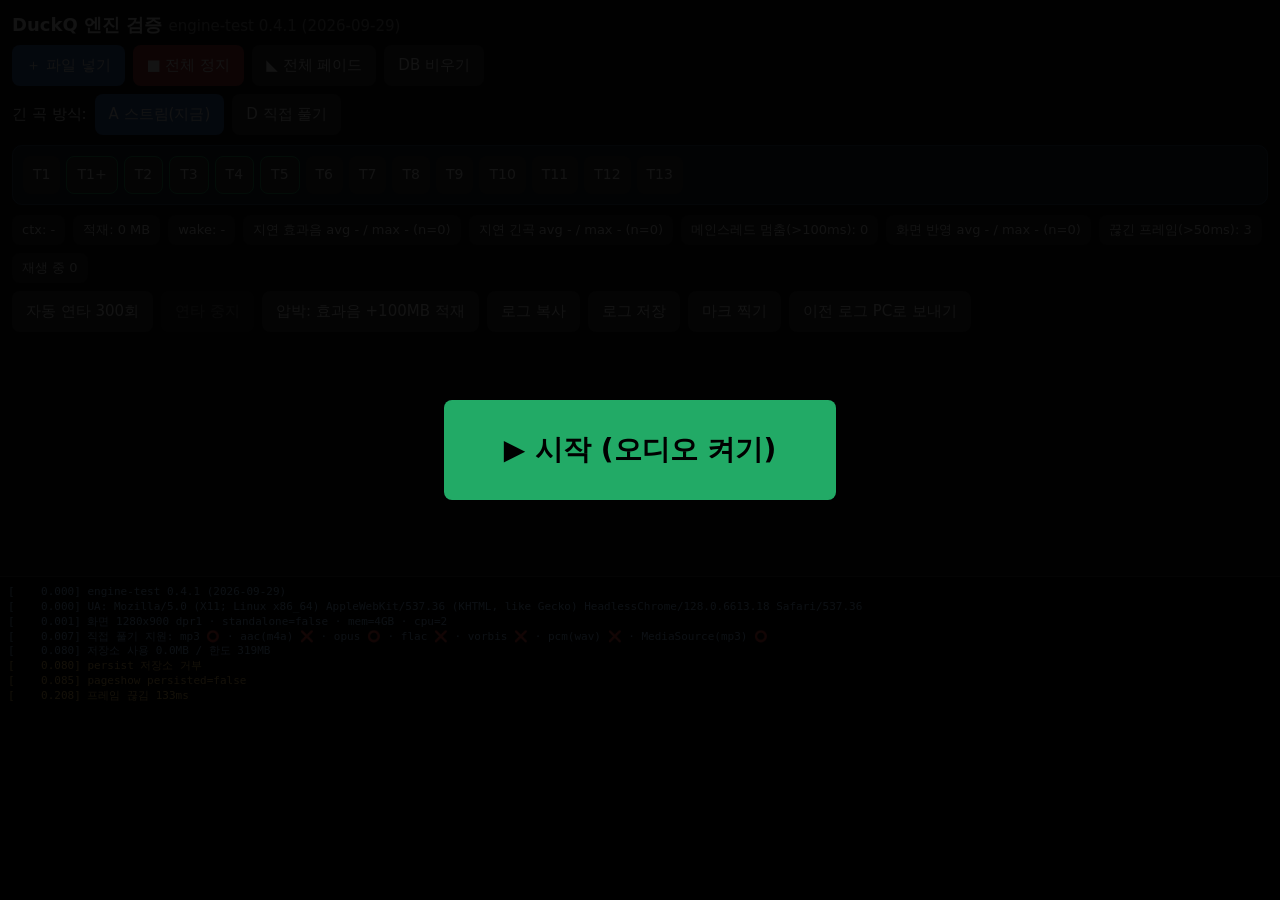
==== commit 9e10064e: "engine-test 0.4.1: D로 틀 곡엔 <audio>를 안 만듦 + 3회차 기록 아이패드 T13에서 들린 잡음이 뒤에서 놀던 <audio>의 stalled와 초 단위로 겹" ====
--- a/test/engine.html
+++ b/test/engine.html
@@ -117,7 +117,7 @@
 
 <script>
 'use strict';
-const VER = 'engine-test 0.4 (2026-09-29)';
+const VER = 'engine-test 0.4.1 (2026-09-29)';
 const SFX_MAX_SEC = 30;          // 이 이하 → 메모리 적재(AudioBuffer), 초과 → 스트리밍(<audio>)
 const FADE_SEC = 2;
 const WARN_BYTES = 300 * 1024 * 1024;
@@ -262,22 +262,37 @@
       if (loadedBytes > WARN_BYTES) log(`⚠ 적재 총량 ${fmtMB(loadedBytes)} > 300MB 경고`, 'w');
     } catch (e) { log(`디코딩 실패 "${t.name}": ${e.message}`, 'e'); return; }
   } else {
-    t.url = URL.createObjectURL(rec.blob);
-    const el = new Audio(); el.preload = 'auto'; el.src = t.url; el.crossOrigin = 'anonymous';
-    ['stalled', 'waiting', 'suspend', 'error', 'ended'].forEach(ev => el.addEventListener(ev, () => {
-      if (ev === 'ended') { t.playing = false; setPad(t); updPlaying(); log(`끝남 "${t.name}"`); }
-      else if (ev === 'error') log(`<audio> error "${t.name}" code=${el.error && el.error.code}`, 'e');
-      else if (t.playing) log(`<audio> ${ev} "${t.name}" @${el.currentTime.toFixed(1)}s`, 'w');
-    }));
-    t.el = el;
-    t.node = ctx.createMediaElementSource(el);
-    t.gain = ctx.createGain(); t.node.connect(t.gain); t.gain.connect(master);
+    t.gain = ctx.createGain(); t.gain.connect(master);
     try { t.d = await probeD(t); } catch (e) { t.d = null; log(`D 살펴보기 실패 "${t.name}": ${e.message}`, 'w'); }
+    if (longMode === 'A' || !t.d) ensureEl(t);   // D로 틀 곡엔 <audio>를 안 만든다 (놀고 있는 <audio>가 D 소리를 흔듦 — 3회차)
     log(`긴 곡 등록 "${t.name}" ${(t.dur/60).toFixed(1)}분 ${fmtMB(t.size)} · ` + (t.d ? `D 가능 ${t.d.fmt} ${t.d.sr}Hz ${t.d.ch}ch` + (t.d.sr !== ctx.sampleRate ? ` (ctx ${ctx.sampleRate}Hz로 변환)` : '') : 'D 불가 → A만'));
   }
   tracks.push(t);
   makePad(t);
   return t;
+}
+
+// 방식 A용 <audio>. D로 틀 때는 없어야 한다: 뒤에서 파일을 읽다 멈칫(stalled)하면 화면·D 소리가 같이 튄다.
+function ensureEl(t) {
+  if (t.el) return t.el;
+  t.url = URL.createObjectURL(t.blob);
+  const el = new Audio(); el.preload = 'auto'; el.src = t.url; el.crossOrigin = 'anonymous';
+  ['stalled', 'waiting', 'suspend', 'error', 'ended'].forEach(ev => el.addEventListener(ev, () => {
+    if (t.el !== el) return;
+    if (ev === 'ended') { t.playing = false; setPad(t); updPlaying(); log(`끝남 "${t.name}"`); }
+    else if (ev === 'error') log(`<audio> error "${t.name}" code=${el.error && el.error.code}`, 'e');
+    else log(`<audio> ${ev} "${t.name}" @${el.currentTime.toFixed(1)}s` + (t.playing ? '' : ' (재생 안 하는 중)'), 'w');
+  }));
+  t.el = el;
+  t.node = ctx.createMediaElementSource(el); t.node.connect(t.gain);
+  return el;
+}
+function dropEl(t) {
+  if (!t.el) return;
+  const el = t.el; t.el = null;
+  el.pause(); el.removeAttribute('src'); el.load();
+  try { t.node.disconnect(); } catch {}
+  t.node = null; URL.revokeObjectURL(t.url);
 }
 
 function makePad(t) {
@@ -338,7 +353,7 @@
     playD(t, offset || 0, tapPerf);
   } else {
     if (longMode === 'D') log(`D 불가 형식 → A로 "${t.name}"`, 'w');
-    const el = t.el;
+    const el = ensureEl(t);
     t.gain.gain.cancelScheduledValues(ctx.currentTime); t.gain.gain.setValueAtTime(1, ctx.currentTime);
     if (offset != null) el.currentTime = offset; else if (el.ended || el.currentTime >= el.duration - 0.05) el.currentTime = 0;
     const onPlaying = () => {
@@ -367,7 +382,7 @@
   if (!t.playing) return;
   if (t.kind === 'sfx') { try { t.src.stop(); } catch {} t.src = null; }
   else if (t.ds) { t.ds.stop(); t.ds = null; }
-  else { t.el.pause(); }
+  else if (t.el) { t.el.pause(); }
   t.playing = false; t.fading = false; setPad(t); updPlaying();
 }
 $('btnStopAll').onclick = () => { log('■ 전체 정지', 'i'); if (burstTimer) stopBurst(); tracks.forEach(stop); };
@@ -375,7 +390,7 @@
 
 function posOf(t) {
   if (t.kind === 'sfx') return (performance.now() - t.startedAt) / 1000;
-  return t.ds ? t.ds.pos() : t.el.currentTime;
+  return t.ds ? t.ds.pos() : t.el ? t.el.currentTime : 0;
 }
 
 // ---------- 긴 곡 방식 A(지금 <audio>) / D(직접 풀기) ----------
@@ -384,6 +399,7 @@
 function setMode(m) {
   if (m === longMode) return;
   tracks.forEach(t => t.kind === 'long' && stop(t));
+  if (m === 'D') tracks.forEach(t => t.kind === 'long' && t.d && dropEl(t));
   longMode = m; try { localStorage.setItem('duckq-long-mode', m); } catch {}
   drawMode(); log(`긴 곡 방식 → ${m === 'A' ? 'A 스트림' : 'D 직접 풀기'}`, 'i');
 }
@@ -791,7 +807,7 @@
   if (document.visibilityState === 'visible') {
     const hiddenFor = hiddenAt ? ((performance.now() - hiddenAt) / 1000).toFixed(1) : '?';
     log(`복귀: 숨김 ${hiddenFor}초 · ctx=${ctx && ctx.state} · 재생중 ${tracks.filter(t=>t.playing).length}개`, 'i');
-    tracks.forEach(t => { if (t.playing && t.kind === 'long' && !t.ds && t.el.paused) log(`  ⚠ "${t.name}" 복귀 후 paused 상태 @${t.el.currentTime.toFixed(1)}s`, 'w'); });
+    tracks.forEach(t => { if (t.playing && t.kind === 'long' && !t.ds && t.el && t.el.paused) log(`  ⚠ "${t.name}" 복귀 후 paused 상태 @${t.el.currentTime.toFixed(1)}s`, 'w'); });
     if (ctx) ctx.resume();
     reqWake();
   } else hiddenAt = performance.now();
@@ -912,7 +928,7 @@
           for (let i = 0; i < 20 && m.running; i++) {
             const t = LL[i % LL.length];
             if (t.playing) stop(t);
-            if (mode === 'A') t.el.currentTime = 0;
+            if (mode === 'A') ensureEl(t).currentTime = 0;
             tap(t, performance.now());
             await sleep(1500); stop(t); m.prog(++n); await sleep(500);
           }
@@ -937,7 +953,7 @@
     async run(m) {
       const L = longList(), S = sfxList();
       if (!L.length || !S.length) throw new Error('긴 곡과 효과음이 모두 있어야 해요');
-      const bg = L[0]; bg.el.loop = true; bg.loop = true; if (!bg.playing) play(bg);
+      const bg = L[0]; if (longMode === 'A' || !bg.d) ensureEl(bg).loop = true; bg.loop = true; if (!bg.playing) play(bg);
       const t0 = performance.now(); let mark = lat.sfx.length, lastLog = 0;
       while (m.running) {
         const sec = Math.floor((performance.now() - t0) / 1000);
@@ -951,7 +967,7 @@
         }
         await sleep(1000);
       }
-      bg.el.loop = false; bg.loop = false; tracks.forEach(stop);
+      if (bg.el) bg.el.loop = false; bg.loop = false; tracks.forEach(stop);
     } },
   { id: 'T5', name: '메모리 압박 (자동)', goal: 900,
     guide: '효과음 적재를 100MB씩 900MB까지 늘려요. 중간에 앱이 튕기면 정상이에요.\n튕기면 다시 열어 주세요. 어디까지 갔는지 페이지가 적어요. 300MB 이하에서 튕기면 불합격.',
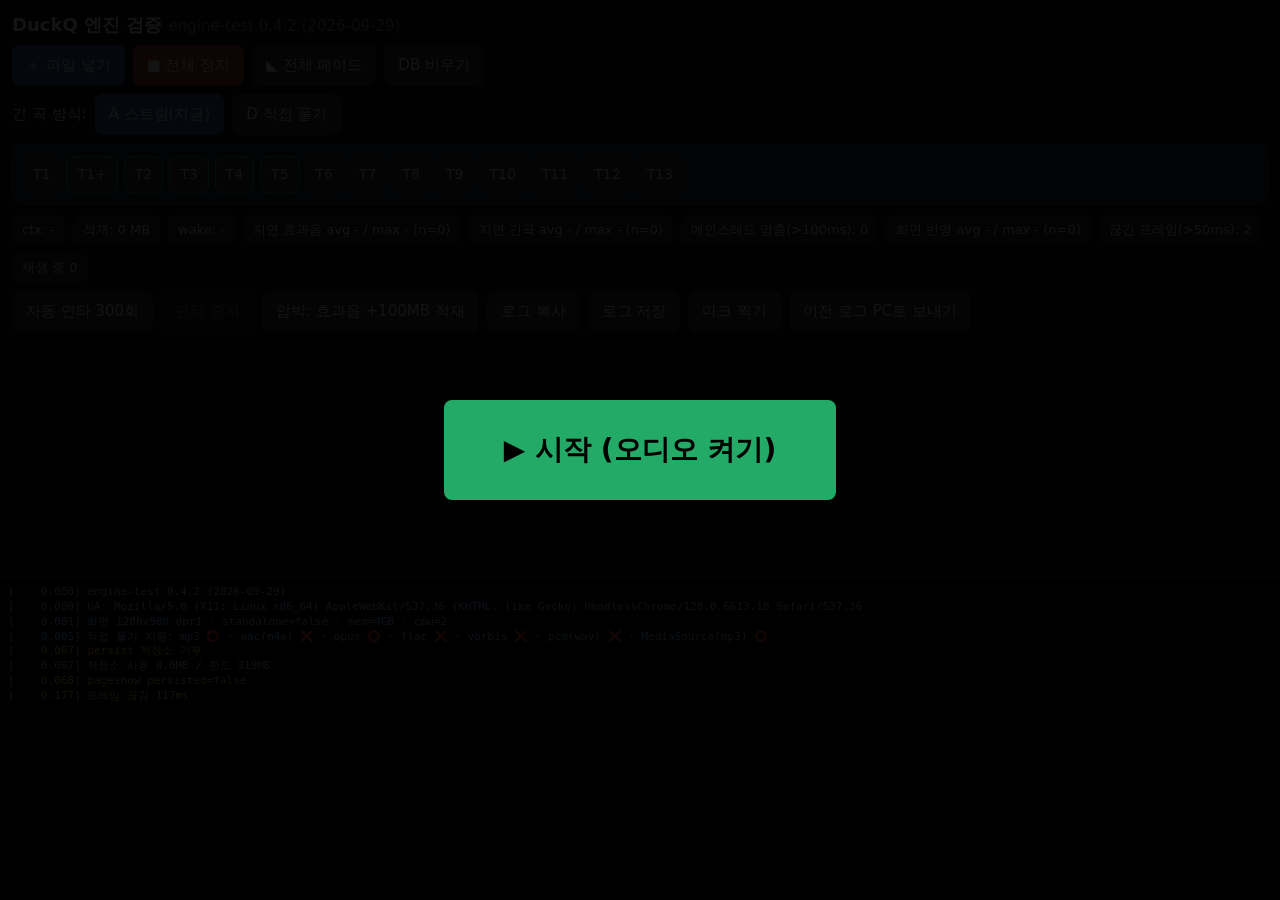
==== commit 533824f2: "engine-test 0.4.2: D 시작을 30ms 뒤에 걸고 10ms 페이드인 + T13 재시험 기록 Co-Authored-By: Claude Opus 5.5 <noreply@" ====
--- a/test/engine.html
+++ b/test/engine.html
@@ -117,7 +117,7 @@
 
 <script>
 'use strict';
-const VER = 'engine-test 0.4.1 (2026-09-29)';
+const VER = 'engine-test 0.4.2 (2026-09-29)';
 const SFX_MAX_SEC = 30;          // 이 이하 → 메모리 적재(AudioBuffer), 초과 → 스트리밍(<audio>)
 const FADE_SEC = 2;
 const WARN_BYTES = 300 * 1024 * 1024;
@@ -413,7 +413,7 @@
 // ---------- D: 긴 곡 직접 풀기 (WebCodecs) ----------
 // <audio> 없이 저장 파일을 조금씩 읽어 풀고, 1초짜리 AudioBuffer 조각을 Web Audio 시간표에 이어 붙인다.
 // 메모리 = 앞으로 틀 몇 초분만. 페이드는 효과음과 같은 GainNode.
-const D_CHUNK_SEC = 1, D_FIRST_SEC = 0.2, D_AHEAD_SEC = 4, D_READ = 256 * 1024, D_HEAD = 64 * 1024;
+const D_START_PAD = 0.03, D_CHUNK_SEC = 1, D_FIRST_SEC = 0.2, D_AHEAD_SEC = 4, D_READ = 256 * 1024, D_HEAD = 64 * 1024;
 const str4 = (b, o) => String.fromCharCode(b[o], b[o + 1], b[o + 2], b[o + 3]);
 // 파일 앞 64KB는 등록 때 읽어 둔다 → 누를 때 저장소를 안 기다림
 async function readBytes(t, s, e) {
@@ -648,7 +648,12 @@
     this.pendLen -= len;
     const src = ctx.createBufferSource(); src.buffer = buf; src.connect(this.t.gain);
     const now = ctx.currentTime;
-    if (!this.started) { this.started = true; this.nextTime = now; this.t0 = now - this.off; this.onStart && this.onStart(); }
+    if (!this.started) {
+      // 첫 조각을 '지금'에 걸면 이미 지나간 몇 ms가 잘려 시작이 '지직'할 수 있다 → 30ms 뒤에 걸고 10ms 동안 소리를 올린다
+      this.started = true; this.nextTime = now + D_START_PAD; this.t0 = this.nextTime - this.off;
+      const g = this.t.gain.gain; g.cancelScheduledValues(now); g.setValueAtTime(0, now); g.setValueAtTime(0, this.nextTime); g.linearRampToValueAtTime(1, this.nextTime + 0.01);
+      this.onStart && this.onStart();
+    }
     else if (this.nextTime < now) {
       this.gaps++; log(`D 끊김: 조각이 ${((now - this.nextTime) * 1000).toFixed(0)}ms 늦음 "${this.t.name}"`, 'w');
       this.t0 += now - this.nextTime; this.nextTime = now;
@@ -709,7 +714,7 @@
   if (t.ds) t.ds.stop();
   const ds = new DStream(t, off); t.ds = ds;
   ds.onStart = () => {
-    const code = performance.now() - tapPerf, hw = (ctx.baseLatency + (ctx.outputLatency || 0)) * 1000, ms = code + hw;
+    const code = performance.now() - tapPerf + D_START_PAD * 1000, hw = (ctx.baseLatency + (ctx.outputLatency || 0)) * 1000, ms = code + hw;
     lat.long.push(ms); updLat();
     log(`GO 긴 곡(D ${t.d.fmt}) "${t.name}" @${off.toFixed(1)}s 지연 ${ms.toFixed(1)}ms (코드 ${code.toFixed(1)} + 장치 ${hw.toFixed(1)})`);
   };
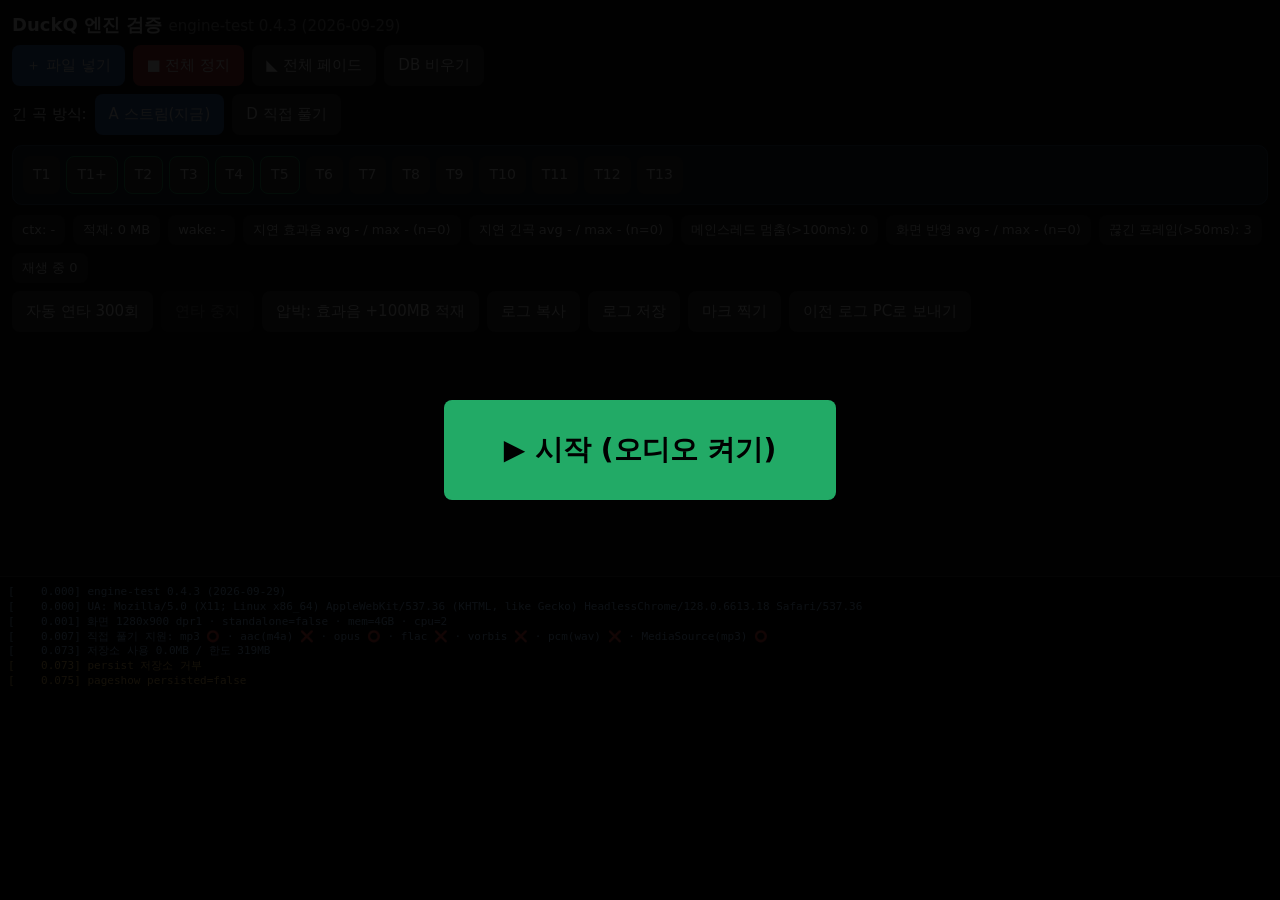
==== commit 2127d930: "engine-test 0.4.3: T3·T4를 D 방식으로 고정, T4는 가장 짧은 D 곡 반복 + 이음새 로그 Co-Authored-By: Claude Opus 5.5 <nore" ====
--- a/test/engine.html
+++ b/test/engine.html
@@ -117,7 +117,7 @@
 
 <script>
 'use strict';
-const VER = 'engine-test 0.4.2 (2026-09-29)';
+const VER = 'engine-test 0.4.3 (2026-09-29)';
 const SFX_MAX_SEC = 30;          // 이 이하 → 메모리 적재(AudioBuffer), 초과 → 스트리밍(<audio>)
 const FADE_SEC = 2;
 const WARN_BYTES = 300 * 1024 * 1024;
@@ -687,7 +687,7 @@
           got = pk.length > 0;
         }
         if (got) continue;
-        if (this.t.loop) { this.reader = makeReader(this.t, 0); continue; }
+        if (this.t.loop) { this.loops = (this.loops || 0) + 1; log(`D 반복 ${this.loops}회째 이음새 "${this.t.name}" (약 ${(this.nextTime - ctx.currentTime + this.pendLen / sr).toFixed(1)}초 뒤 들림)`, 'i'); this.reader = makeReader(this.t, 0); continue; }
         this.eof = true;
         if (this.dec) { try { await this.dec.flush(); } catch {} }
         this.emitReady(true);
@@ -944,21 +944,29 @@
   { id: 'T3', name: '동시 재생 (자동)', goal: 60,
     guide: '긴 곡 3개 + 효과음 5개를 한꺼번에 1분 동안 틀어요.\n끊김·잡음이 들리는지 귀로 들어 주세요.',
     async run(m) {
-      const L = longList().slice(0, 3), S = sfxList().slice(0, 5);
-      if (!L.length || !S.length) throw new Error('긴 곡과 효과음이 모두 있어야 해요');
-      L.forEach(t => { if (!t.playing) play(t); });
-      for (let sec = 0; sec < m.goal && m.running; sec++) {
-        if (sec % 2 === 0) S.forEach(t => { if (t.playing) stop(t); play(t); });
-        m.prog(sec + 1); await sleep(1000);
-      }
-      tracks.forEach(stop);
+      const prev = longMode; setMode('D');   // 1단계 후보가 D라 남은 미션은 D로 (0.4.3)
+      try {
+        const L = [...longList().filter(t => t.d), ...longList().filter(t => !t.d)].slice(0, 3), S = sfxList().slice(0, 5);
+        if (!L.length || !S.length) throw new Error('긴 곡과 효과음이 모두 있어야 해요');
+        log(`T3 긴 곡: ${L.map(t => (t.d ? 'D ' : 'A ') + t.name).join(' · ')}`, 'i');
+        L.forEach(t => { if (!t.playing) play(t); });
+        for (let sec = 0; sec < m.goal && m.running; sec++) {
+          if (sec % 2 === 0) S.forEach(t => { if (t.playing) stop(t); play(t); });
+          m.prog(sec + 1); await sleep(1000);
+        }
+        tracks.forEach(stop);
+      } finally { setMode(prev); }
     } },
   { id: 'T4', name: '2시간 연속 (자동)', goal: 7200,
-    guide: '긴 곡을 반복 재생하면서 1초마다 효과음을 눌러요. 2시간 동안 그대로 두세요.\n(충전기 연결 · 화면 자동잠금 "안 함")\n10분마다 지연 평균을 기록해서 늘어나는지 봐요.',
+    guide: '긴 곡(D, 가장 짧은 곡)을 반복 재생하면서 1초마다 효과음을 눌러요. 2시간 동안 그대로 두세요.\n(충전기 연결 · 화면 자동잠금 "안 함")\n10분마다 지연 평균을 기록해서 늘어나는지 봐요.\n처음 한 바퀴는 곡 끝→처음 이음새를 귀로 들어 주세요(로그에 "이음새" 줄이 뜸).',
     async run(m) {
       const L = longList(), S = sfxList();
       if (!L.length || !S.length) throw new Error('긴 곡과 효과음이 모두 있어야 해요');
-      const bg = L[0]; if (longMode === 'A' || !bg.d) ensureEl(bg).loop = true; bg.loop = true; if (!bg.playing) play(bg);
+      const prev = longMode; setMode('D');
+      // 이음새를 자주 들으려고 D 되는 곡 중 가장 짧은 곡을 반복 (0.4.3)
+      const DL = L.filter(t => t.d).sort((a, b) => a.dur - b.dur), bg = DL[0] || L[0];
+      log(`T4 반복 곡: ${bg.d ? 'D' : 'A'} "${bg.name}" ${(bg.dur / 60).toFixed(1)}분`, 'i');
+      if (!bg.d) ensureEl(bg).loop = true; bg.loop = true; if (bg.playing) stop(bg); play(bg);
       const t0 = performance.now(); let mark = lat.sfx.length, lastLog = 0;
       while (m.running) {
         const sec = Math.floor((performance.now() - t0) / 1000);
@@ -972,7 +980,7 @@
         }
         await sleep(1000);
       }
-      if (bg.el) bg.el.loop = false; bg.loop = false; tracks.forEach(stop);
+      if (bg.el) bg.el.loop = false; bg.loop = false; tracks.forEach(stop); setMode(prev);
     } },
   { id: 'T5', name: '메모리 압박 (자동)', goal: 900,
     guide: '효과음 적재를 100MB씩 900MB까지 늘려요. 중간에 앱이 튕기면 정상이에요.\n튕기면 다시 열어 주세요. 어디까지 갔는지 페이지가 적어요. 300MB 이하에서 튕기면 불합격.',
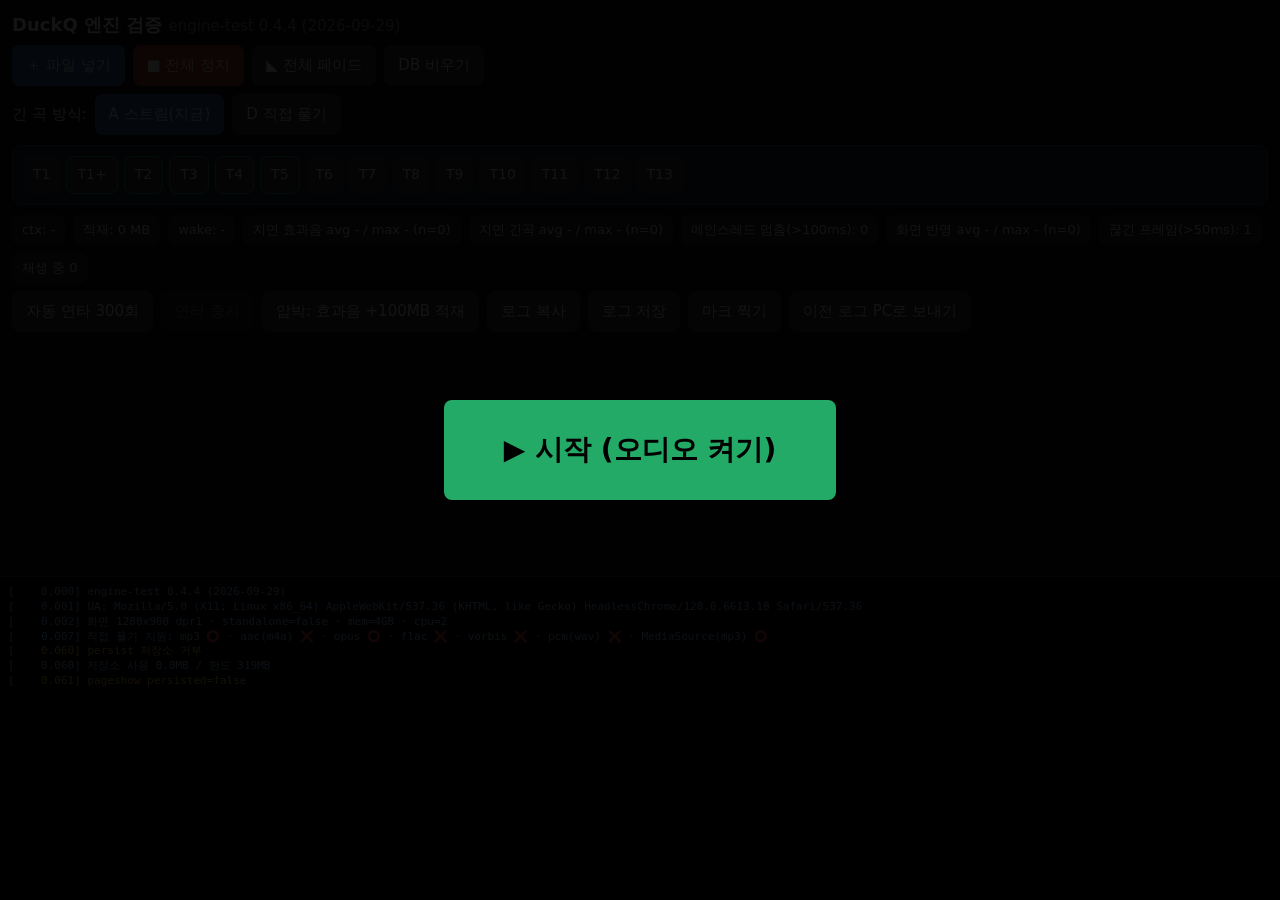
==== commit 8825b9d9: "engine-test 0.4.4: 새 페이지가 열리면 뒤에 남은 옛 페이지 소리 끔 · T9 불합격 정정 Co-Authored-By: Claude Opus 5.5 <noreply@" ====
--- a/test/engine.html
+++ b/test/engine.html
@@ -117,7 +117,7 @@
 
 <script>
 'use strict';
-const VER = 'engine-test 0.4.3 (2026-09-29)';
+const VER = 'engine-test 0.4.4 (2026-09-29)';
 const SFX_MAX_SEC = 30;          // 이 이하 → 메모리 적재(AudioBuffer), 초과 → 스트리밍(<audio>)
 const FADE_SEC = 2;
 const WARN_BYTES = 300 * 1024 * 1024;
@@ -880,10 +880,29 @@
     db = await openDB();
     await reqWake();
     $('overlay').remove();
+    claimSole();
     await restore();
     missionOnOpen();
   } catch (e) { log('시작 실패: ' + e.message, 'e'); $('btnStart').disabled = false; }
 };
+
+// ---------- 한 번에 하나만 (0.4.4) ----------
+// 4회차: 앱을 위로 밀어 꺼도 소리 나던 페이지가 뒤에서 살아남아 계속 재생했다(T9).
+// 새로 연 페이지가 '나 열렸어'를 알리면, 뒤에 남은 옛 페이지는 소리를 모두 끄고 로그를 남긴다.
+const myId = Math.random().toString(36).slice(2, 7);
+function claimSole() {
+  if (!('BroadcastChannel' in window)) return log('BroadcastChannel 없음 — 옛 페이지 끄기 불가', 'w');
+  const bc = new BroadcastChannel('duckq-engine');
+  bc.onmessage = e => {
+    if (!e.data || e.data.type !== 'open' || e.data.id === myId) return;
+    const n = tracks.filter(t => t.playing).length;
+    log(`새 페이지(${e.data.id})가 열림 → 나(${myId})는 소리 ${n}개 끄고 멈춤 · 숨김 상태 ${document.visibilityState}`, 'w');
+    if (burstTimer) stopBurst(); if (cur) cur.running = false; tracks.forEach(stop);
+    if (ctx) ctx.suspend();
+  };
+  bc.postMessage({ type: 'open', id: myId });
+  log(`페이지 번호 ${myId} · 옛 페이지가 있으면 끄라고 알림`, 'i');
+}
 
 // ---------- 로그 내보내기 ----------
 function logText() { return logLines.join('\n'); }
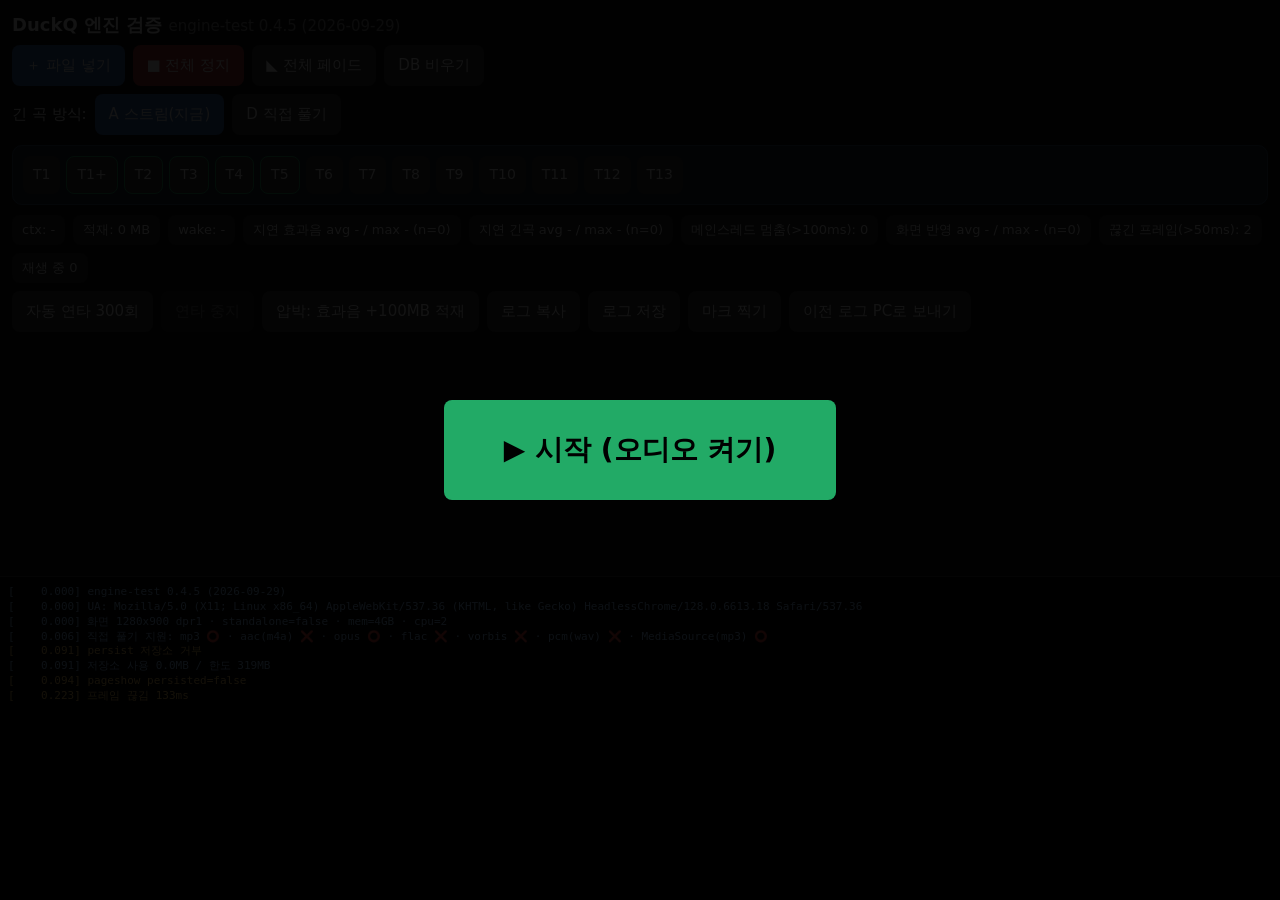
==== commit 2906eb60: "engine-test 0.4.5: 다시 열면 곡을 이어서 틀지 않음(소유자 결정) Co-Authored-By: Claude Opus 5.5 <noreply@anthropic.com" ====
--- a/test/engine.html
+++ b/test/engine.html
@@ -117,7 +117,7 @@
 
 <script>
 'use strict';
-const VER = 'engine-test 0.4.4 (2026-09-29)';
+const VER = 'engine-test 0.4.5 (2026-09-29)';
 const SFX_MAX_SEC = 30;          // 이 이하 → 메모리 적재(AudioBuffer), 초과 → 스트리밍(<audio>)
 const FADE_SEC = 2;
 const WARN_BYTES = 300 * 1024 * 1024;
@@ -860,8 +860,8 @@
   try { st = JSON.parse(localStorage.getItem('duckq-engine-state')); } catch {}
   if (st && st.playing && st.playing.length) {
     const ago = ((Date.now() - st.at) / 1000).toFixed(1);
-    log(`이전 상태: 긴 곡 ${st.playing.length}개 재생 중이었음 (${ago}초 전 저장) → 이어서 재생`, 'i');
-    for (const p of st.playing) { const t = tracks.find(x => x.id === p.id); if (t) play(t, p.pos + Number(ago)); }
+    // 소유자 결정(2026-09-29): 앱이 꺼졌다 켜지면 이어서 틀지 않는다 — 오퍼가 예측할 수 있게
+    log(`이전 상태: 긴 곡 ${st.playing.length}개 재생 중이었음 (${ago}초 전 저장) → 이어서 틀지 않음(멈춤으로 시작)`, 'i');
   }
   const took = ((performance.now() - s) / 1000).toFixed(2);
   const sincePage = ((performance.now() - t0) / 1000).toFixed(2);
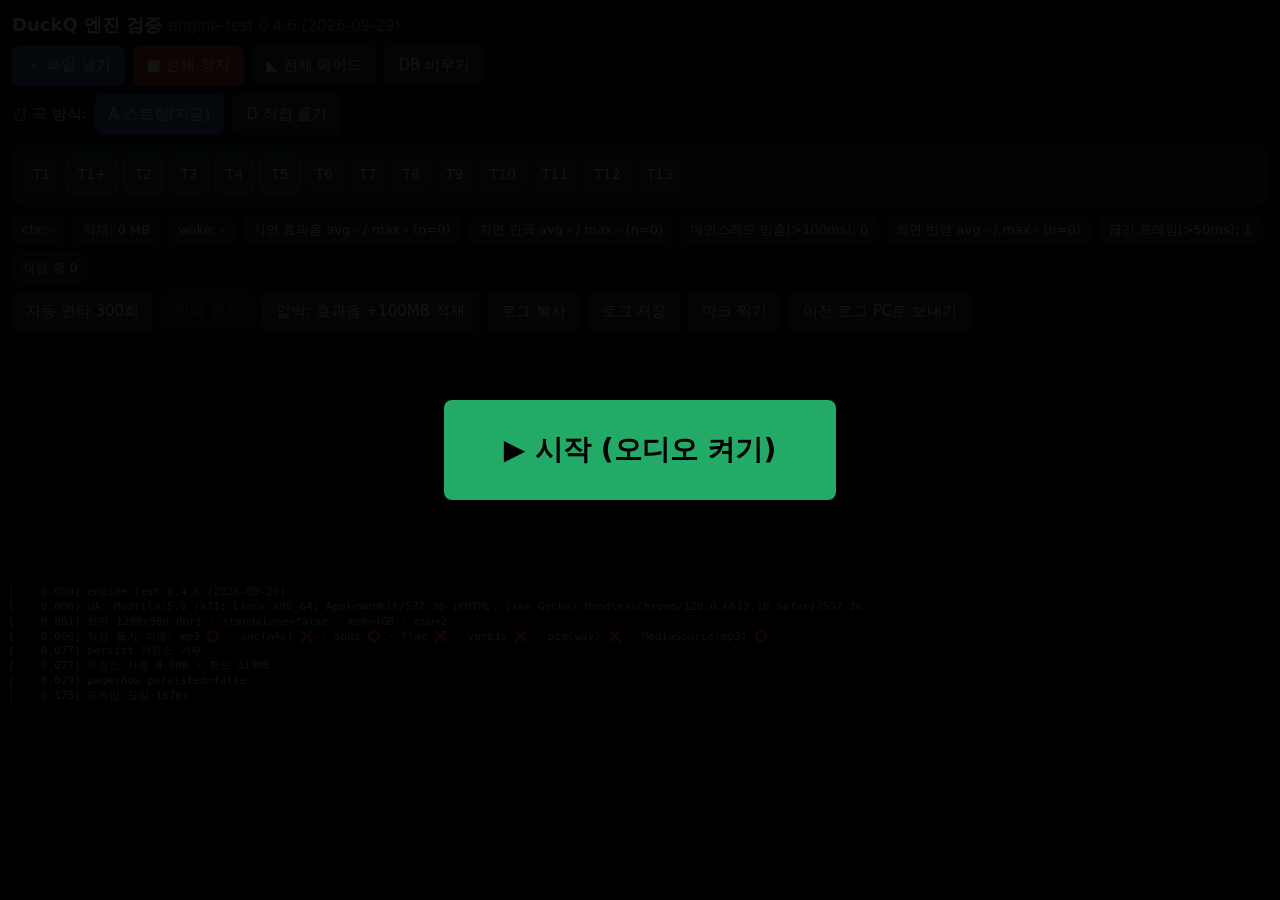
==== commit 8a67ee3b: "engine-test 0.4.6: 홈 복귀 뒤 소리 출구가 죽는 문제 — 멈춤 표시 후 다음 탭에서 새로 만듦 · T8 기록 Co-Authored-By: Claude Opus 5." ====
--- a/test/engine.html
+++ b/test/engine.html
@@ -117,7 +117,7 @@
 
 <script>
 'use strict';
-const VER = 'engine-test 0.4.5 (2026-09-29)';
+const VER = 'engine-test 0.4.6 (2026-09-29)';
 const SFX_MAX_SEC = 30;          // 이 이하 → 메모리 적재(AudioBuffer), 초과 → 스트리밍(<audio>)
 const FADE_SEC = 2;
 const WARN_BYTES = 300 * 1024 * 1024;
@@ -216,6 +216,19 @@
     log(`AudioContext 생성 sr=${ctx.sampleRate} base=${(ctx.baseLatency*1000).toFixed(1)}ms out=${((ctx.outputLatency||0)*1000).toFixed(1)}ms`, 'i');
   }
   return ctx.resume();
+}
+// 4회차 T8: 홈에 다녀오면 ctx가 'running'이라 말하면서 소리가 안 나감(A·D·효과음 모두) → 다녀오면 새로 만든다.
+// 새 ctx는 손 탭 안에서 만들어야 소리가 나므로, 돌아올 때는 표시만 하고 다음 탭에서 만든다.
+let needRebuild = false;
+function rebuildCtx() {
+  needRebuild = false;
+  const old = ctx, s = performance.now();
+  tracks.forEach(t => { stop(t); if (t.kind === 'long') dropEl(t); });
+  old.onstatechange = null; ctx = null; try { old.close(); } catch {}
+  ensureCtx();
+  const b = ctx.createBuffer(1, 1, ctx.sampleRate), z = ctx.createBufferSource(); z.buffer = b; z.connect(ctx.destination); z.start();
+  tracks.forEach(t => { if (t.kind === 'long') { t.gain = ctx.createGain(); t.gain.connect(master); if (longMode === 'A' || !t.d) ensureEl(t); } });
+  log(`소리 출구 새로 만듦 (${(performance.now() - s).toFixed(0)}ms)`, 'i');
 }
 function updCtx() { $('stCtx').textContent = 'ctx: ' + (ctx ? ctx.state : '-'); }
 setInterval(updCtx, 500);
@@ -336,6 +349,7 @@
 
 function play(t, offset) {
   const tapPerf = performance.now();
+  if (needRebuild) rebuildCtx();
   if (ctx.state !== 'running') { log('탭 시 ctx.state=' + ctx.state + ' → resume', 'w'); ctx.resume(); }
   t.playing = true; t.fading = false; t.startedAt = performance.now() - (offset || 0) * 1000;
   if (t.kind === 'sfx') {
@@ -812,8 +826,11 @@
   if (document.visibilityState === 'visible') {
     const hiddenFor = hiddenAt ? ((performance.now() - hiddenAt) / 1000).toFixed(1) : '?';
     log(`복귀: 숨김 ${hiddenFor}초 · ctx=${ctx && ctx.state} · 재생중 ${tracks.filter(t=>t.playing).length}개`, 'i');
-    tracks.forEach(t => { if (t.playing && t.kind === 'long' && !t.ds && t.el && t.el.paused) log(`  ⚠ "${t.name}" 복귀 후 paused 상태 @${t.el.currentTime.toFixed(1)}s`, 'w'); });
-    if (ctx) ctx.resume();
+    // 소유자 결정: 돌아오면 이어서 틀지 않는다 → 모두 멈춤으로 표시, 다음 탭에서 소리 출구를 새로 만든다 (0.4.6)
+    const n = tracks.filter(t => t.playing).length;
+    if (burstTimer) stopBurst();
+    tracks.forEach(stop);
+    if (ctx) { needRebuild = true; log(`복귀 → 재생 중 ${n}개 멈춤 표시 · 다음 탭에서 소리 출구 새로 만듦`, 'i'); }
     reqWake();
   } else hiddenAt = performance.now();
 });
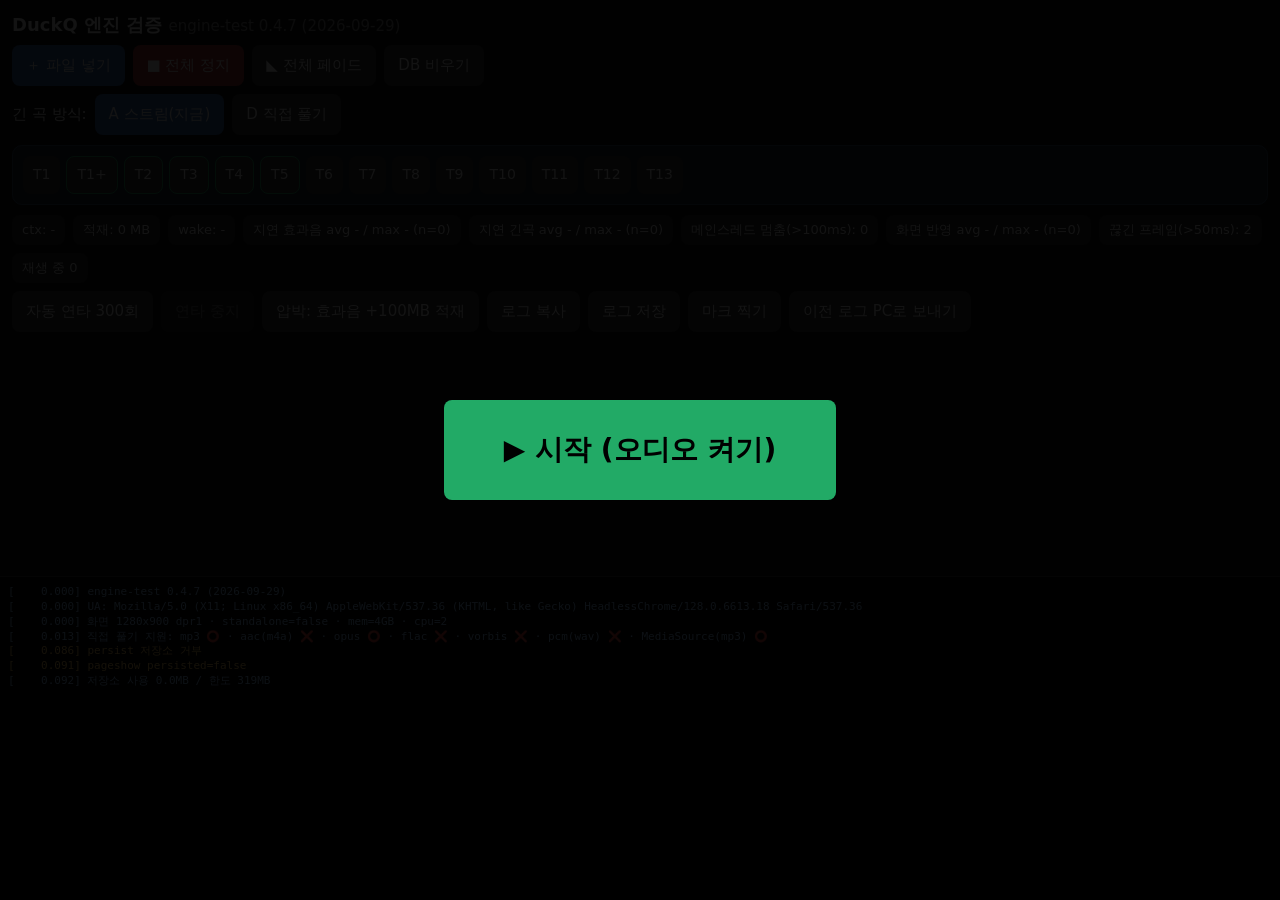
==== commit e405b331: "engine-test 0.4.7: 복귀 때 뒤에서 계속 흐른 A 곡은 끊지 않음 · T8 재시험 기록 Co-Authored-By: Claude Opus 5.5 <noreply@an" ====
--- a/test/engine.html
+++ b/test/engine.html
@@ -117,7 +117,7 @@
 
 <script>
 'use strict';
-const VER = 'engine-test 0.4.6 (2026-09-29)';
+const VER = 'engine-test 0.4.7 (2026-09-29)';
 const SFX_MAX_SEC = 30;          // 이 이하 → 메모리 적재(AudioBuffer), 초과 → 스트리밍(<audio>)
 const FADE_SEC = 2;
 const WARN_BYTES = 300 * 1024 * 1024;
@@ -827,12 +827,16 @@
     const hiddenFor = hiddenAt ? ((performance.now() - hiddenAt) / 1000).toFixed(1) : '?';
     log(`복귀: 숨김 ${hiddenFor}초 · ctx=${ctx && ctx.state} · 재생중 ${tracks.filter(t=>t.playing).length}개`, 'i');
     // 소유자 결정: 돌아오면 이어서 틀지 않는다 → 모두 멈춤으로 표시, 다음 탭에서 소리 출구를 새로 만든다 (0.4.6)
-    const n = tracks.filter(t => t.playing).length;
+    // 0.4.7: A(<audio>)는 뒤에서도 계속 나므로(T8 재시험) 실제로 계속 흐른 곡은 그대로 둔다. 멈춰 있던 것만 멈춤 표시.
+    const alive = [], dead = [];
+    tracks.forEach(t => { if (!t.playing) return; (t.el && !t.ds && !t.el.paused && t.el.currentTime > (t.hidPos || 0) + 1 ? alive : dead).push(t); });
     if (burstTimer) stopBurst();
-    tracks.forEach(stop);
-    if (ctx) { needRebuild = true; log(`복귀 → 재생 중 ${n}개 멈춤 표시 · 다음 탭에서 소리 출구 새로 만듦`, 'i'); }
+    dead.forEach(stop);
+    if (alive.length) log(`복귀 → 뒤에서 계속 나던 곡 ${alive.length}개 그대로 (${alive.map(t => `"${t.name}" ${(t.hidPos || 0).toFixed(0)}→${t.el.currentTime.toFixed(0)}초`).join(' · ')})`, 'i');
+    if (dead.length) log(`복귀 → 멈춰 있던 곡 ${dead.length}개 멈춤 표시`, 'i');
+    if (ctx && !alive.length) { needRebuild = true; log('복귀 → 다음 탭에서 소리 출구 새로 만듦', 'i'); }
     reqWake();
-  } else hiddenAt = performance.now();
+  } else { hiddenAt = performance.now(); tracks.forEach(t => { t.hidPos = t.el ? t.el.currentTime : 0; }); }
 });
 let hiddenAt = 0;
 window.addEventListener('pagehide', () => log('pagehide', 'w'));
